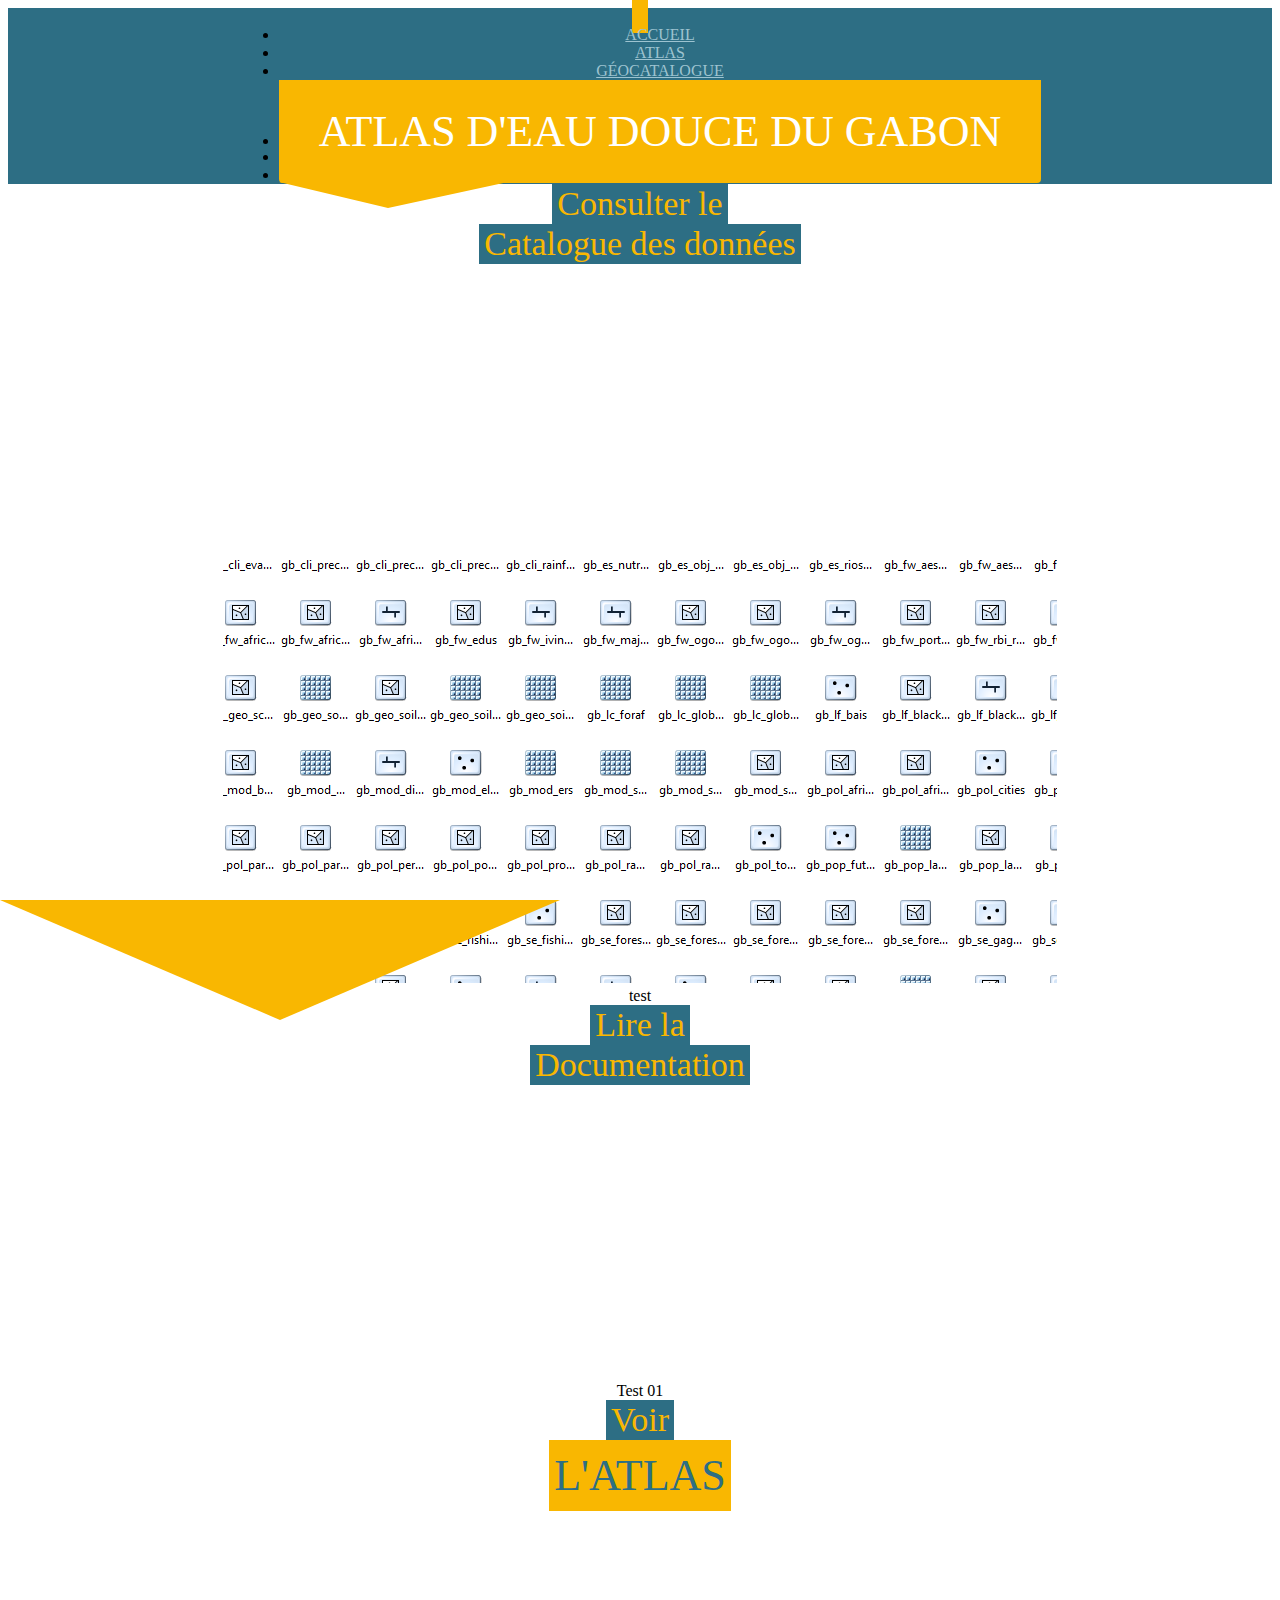
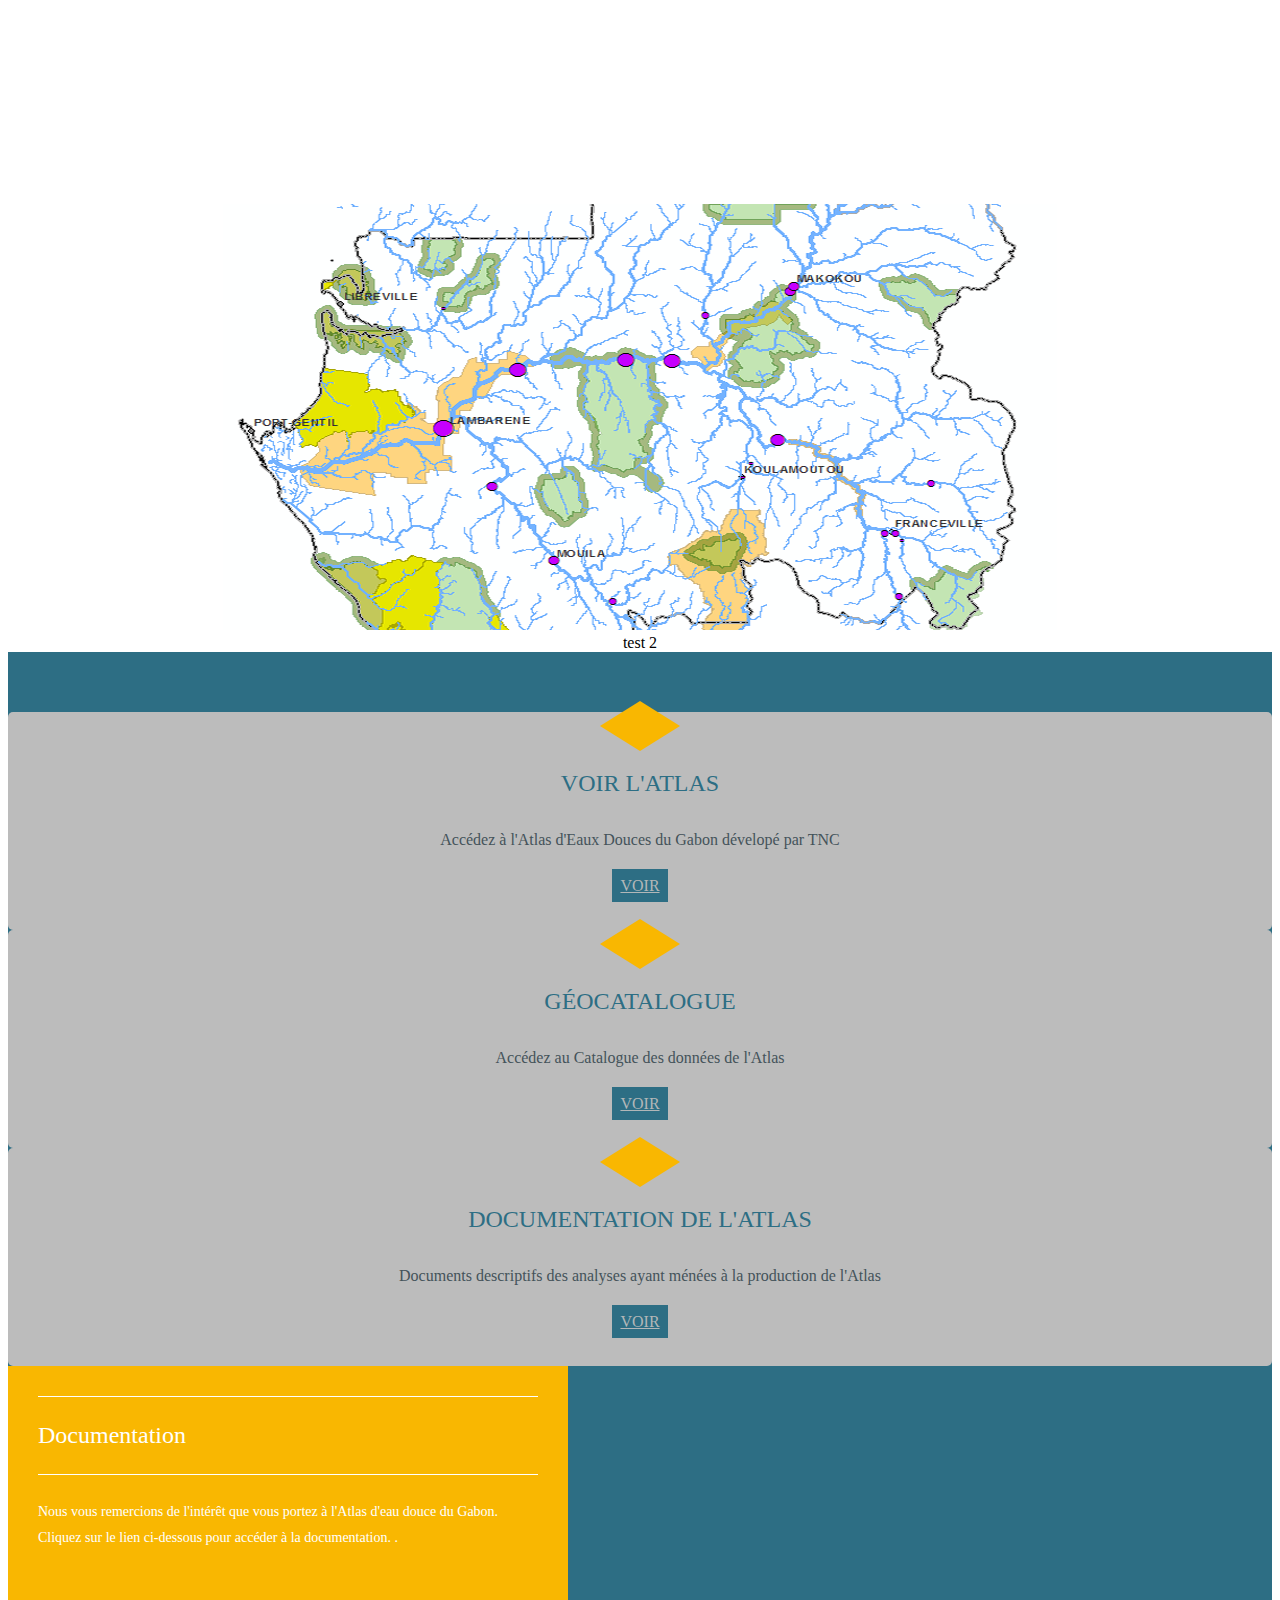
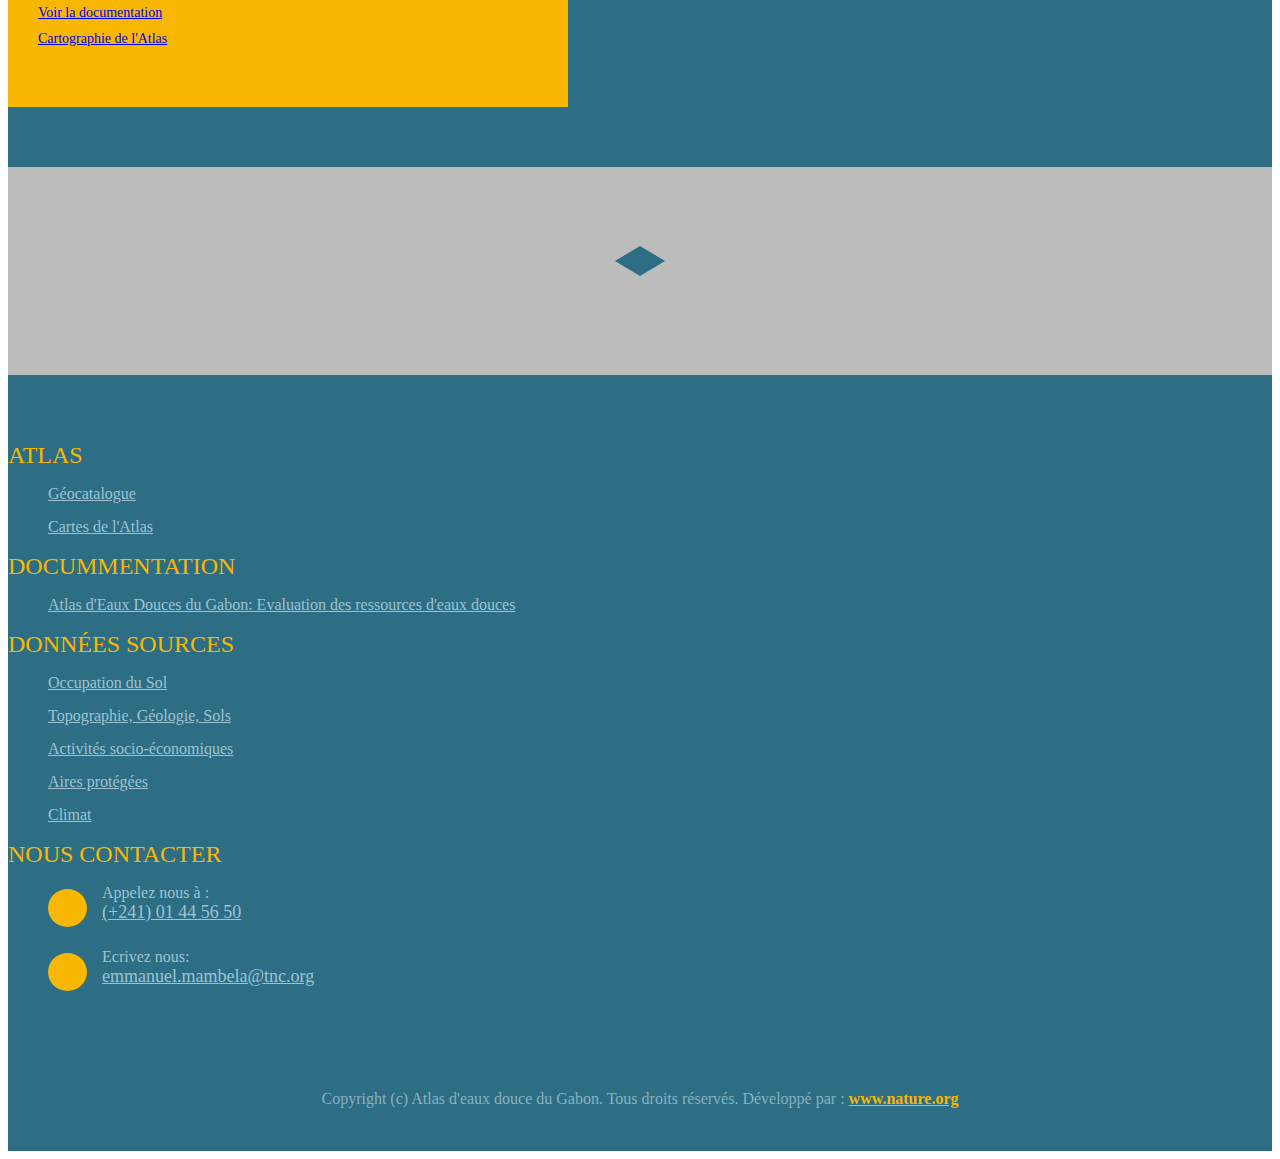
==== index.html @ 0f39cc89 "Update index.html" ====
<!DOCTYPE html>
<!--[if lt IE 7]>      <html class="no-js lt-ie9 lt-ie8 lt-ie7"> <![endif]-->
<!--[if IE 7]>         <html class="no-js lt-ie9 lt-ie8"> <![endif]-->
<!--[if IE 8]>         <html class="no-js lt-ie9"> <![endif]-->
<!--[if gt IE 8]><!--> <html class="no-js"> <!--<![endif]-->
    <head profile="http://www.w3.org/2005/10/profile">
        <meta charset="utf-8">
        <meta http-equiv="X-UA-Compatible" content="IE=edge,chrome=1">
        <title>Atlas d'Eaux Douces du Gabon</title>
        <meta name="description" content="">
        <meta name="viewport" content="width=device-width">
       
        <link rel="stylesheet" href="css/bootstrap.css">
        <link rel="stylesheet" href="css/bootstrap-responsive.css">
        <link rel="stylesheet" href="css/custom-styles.css">
        <link rel="stylesheet" href="css/font-awesome.css">
        <link rel="stylesheet" href="css/component.css">
        <link rel="stylesheet" href="css/font-awesome-ie7.css">
        <link rel="icon" type="image/x-icon" href="favicon.ico">

        <script src="js/modernizr-2.6.2-respond-1.1.0.min.js"></script>
    </head>
    <body>
        <!--[if lt IE 7]>
            <p class="chromeframe">You are using an <strong>outdated</strong> browser. Please <a href="http://browsehappy.com/">upgrade your browser</a> or <a href="http://www.google.com/chromeframe/?redirect=true">activate Google Chrome Frame</a> to improve your experience.</p>
        <![endif]-->

        <!-- This code is taken from http://twitter.github.com/bootstrap/examples/hero.html -->
        <div class="header-wrapper">
            <div class="container">
                <div class="logo">
                    <h1>Atlas d'eau douce du Gabon</h1>
                </div>
            <div class="menu">
                <div class="navbar">
                        <a class="btn btn-navbar" data-toggle="collapse" data-target=".nav-collapse">
                            <i class="fw-icon-th-list"></i>
                        </a>
                        <div class="nav-collapse collapse">
                            <ul class="nav">
                                <li><a href="#">Accueil</a></li>                                
                                <li><a href="http://tnc.maps.arcgis.com/apps/webappviewer/index.html?id=c3228e1711c246b2bbf46fa398a75777">Atlas</a></li>
                                <li><a href="atlasmaps.html">GéoCatalogue</a></li>
                                <li>
                                    <div class="site-name">
                                        <h1>Atlas d'eau douce du Gabon</h1>
                                    </div>
                                </li>
                                <li><a href="#">Documentation</a></li>
                                <li><a href="#">Contact</a></li>
                            </ul>
                        </div><!--/.nav-collapse -->
                </div>
            </div>
            </div>
        </div>
        <div class="banner">
            <div class="container">
                    <div class="carousel slide" id="myCarousel">
                                    <!-- Carousel items -->
                        <div class="carousel-inner">
                            <div class="item">
                                <div class="carousel-caption">
                                    <h2>Consulter le</h2><br>
                                    <h2>Catalogue des données</h2>
                                    <div class="shadow"><img src="img/shadow.png" alt=""></div>
                                </div>
                                <img src="img/Catalog1.png" alt="">
                                <h4>  test  </h4>
                            </div>
                            <div class="item">
                                <div class="carousel-caption">
                                    <h2>Lire la</h2><br>
                                    <h2>Documentation</h2>
                                    <div class="shadow"><img src="img/shadow.png" alt=""></div>
                                </div>
                                <img src="img/Doc_im1.png" alt="">
                                <h4>  Test 01  </h4>
                            </div>
                            <div class="item active">
                                <div class="carousel-caption">
                                    <h2>Voir</h2><br>
                                    <h1>L'Atlas</h1>
                                    <div class="shadow"><img src="img/shadow.png" alt=""></div>
                                </div>
                                <img src="img/Hydro2.png" alt="">
                                <h4>  test 2  </h4>
                            </div>
                        </div>
                        <a data-slide="prev" href="#myCarousel" class="carousel-control left"><i class="fw-icon-chevron-left"></i></a>
                        <a data-slide="next" href="#myCarousel" class="carousel-control right"><i class="fw-icon-chevron-right"></i></a>
                    </div>
                    </div>
                </div>
                
                <div class="featured-blocks">
                    <div class="container">
                        <div class="row-fluid">
                            <div class="span4">
                                <div class="block">
                                    <div class="icon">
                                    <i class="fw-icon-user"></i>
                                    </div>
                                    <h1>Voir l'Atlas</h1>
                                    <p>Accédez à l'Atlas d'Eaux Douces du Gabon dévelopé par TNC</p>
                                    <a href="http://tnc.maps.arcgis.com/apps/webappviewer/index.html?id=c3228e1711c246b2bbf46fa398a75777" role="button" class="btn" data-toggle="modal">Voir</a>
                                </div>
                            </div>
                            <div class="span4">
                                <div class="block">
                                    <div class="icon">
                                    <i class="fw-icon-flag"></i>
                                    </div>
                                    <h1>géoCatalogue</h1>
                                    <p>Accédez au Catalogue des données de l'Atlas<br></p>
                                    <a href="atlasmaps.html" role="button" class="btn" data-toggle="modal">Voir</a>
                                </div>
                            </div>
                            <div class="span4">
                                <div class="block">
                                    <div class="icon">
                                    <i class="fw-icon-camera"></i>
                                    </div>
                                    <h1>Documentation de l'Atlas</h1>
                                    <p>Documents descriptifs des analyses ayant ménées à la production de l'Atlas</p>
                                    <a href="#myModal" role="button" class="btn" data-toggle="modal">Voir</a>
                                </div>
                            </div>
                        </div>
                        <div class="row-fluid">
                            <div id="myModal" class="modal hide fade" tabindex="-1" role="dialog" aria-labelledby="myModalLabel" aria-hidden="true">
                      <h2>Documentation</h2>
                      <p>Nous vous remercions de l'intérêt que vous portez à l'Atlas d'eau douce du Gabon. Cliquez sur le lien ci-dessous pour accéder à la documentation. .</p>
                      <p><a href="http://atlaseauxdouces.ga/">Voir la documentation</a> <br>
                         <a href="atlasmaps.html">Cartographie de l'Atlas</a>
                      </p>
                      
                    </div>
                        </div>
                    </div>
                </div>
        
                <div class="featured-heading">
                    <div class="container">
                        <ul class="grid effect-8" id="grid">
                           
                        </ul>
                        
                        <div class="h-divider">
                            <div class="icon1"><i class="fw-icon-star"></i></div>
                        </div>
                        <div class="row-fluid">
                            <ul class="grid effect-3" id="grid">
                                                                
                            </ul>
                            
                        </div>
                    </div>
                </div>
        
                
                <div class="footer-wrapper">
                    <div class="container">
                        <div class="site-footer">
                            <div class="row-fluid">
                                <div class="span3">
                                    <div class="block">
                                        <h1>Atlas</h1>
                                        <ul>
                                            <li><a href="#">Géocatalogue</a></li> 
                                            <li><a href="atlasmaps.html">Cartes de l'Atlas</a></li>
                                        </ul>
                                    </div>
                                </div>
                                <div class="span3">
                                    <div class="block">
                                        <h1>Docummentation</h1>
                                        <ul>
                                            <li><a href="#">Atlas d'Eaux Douces du Gabon: Evaluation des ressources d'eaux douces</a></li>                                            
                                        </ul>
                                    </div>
                                </div>
                                <div class="span3">
                                    <div class="block">
                                        <h1>Données sources</h1>
                                        <ul>
                                            <li><a href="#">Occupation du Sol</a></li>
                                            <li><a href="#">Topographie, Géologie, Sols </a></li>
                                            <li><a href="#">Activités socio-économiques</a></li>
                                            <li><a href="#">Aires protégées </a></li>
                                            <li><a href="#">Climat</a></li>
                                        </ul>
                                    </div>
                                </div>
                                <div class="span3">
                                    <div class="block">
                                        <h1>Nous contacter</h1>
                                        <ul>
                                            <li>
                                                
                                                    <i class="fw-icon-mobile-phone icon2"></i>
                                                
                                                <div class="info">
                                                <span>Appelez nous à :</span><br><a href="#">(+241) 01 44 56 50</a>
                                                </div>
                                            </li>
                                            <li>
                                                
                                                    <i class="fw-icon-envelope-alt icon2"></i>
                                                
                                                <div class="info">
                                                <span>Ecrivez nous: </span><br><a href="#">emmanuel.mambela@tnc.org</a>
                                                </div>
                                            </li>
                                            
                                        </ul>
                                    </div>
                                </div>
                            </div>
                        </div>
                        <div class="copy-rights">
                            Copyright (c) Atlas d'eaux douce du Gabon. Tous droits réservés. Développé par :  <strong><a href="http://www.nature.org">  www.nature.org</a></strong>
                        </div>
                    </div>
                </div>
        

        
       <script src="js/jquery-1.9.1.js"></script> 
<script src="js/bootstrap.js"></script>
<script src="js/masonry.pkgd.min.js"></script>
    <script src="js/imagesloaded.js"></script>
    <script src="js/classie.js"></script>
    <script src="js/AnimOnScroll.js"></script>
    
    <script>
      new AnimOnScroll( document.getElementById( 'grid' ), {
        minDuration : 0.4,
        maxDuration : 0.7,
        viewportFactor : 0.2
      } );
    </script>
<script>
$('#myCarousel').carousel({
    interval: 1800
});
</script>

    </body>
</html>
---- css/custom-styles.css ----
/* ==========================================================================
   Global custom styles starts here
   ========================================================================== */
@font-face {
    font-family: 'source_sans_proregular';
    src: url('../fonts/sourcesanspro-regular-webfont.eot');
    src: url('../fonts/sourcesanspro-regular-webfont.eot?#iefix') format('embedded-opentype'),
         url('../fonts/sourcesanspro-regular-webfont.woff') format('woff'),
         url('../fonts/sourcesanspro-regular-webfont.ttf') format('truetype'),
         url('../fonts/sourcesanspro-regular-webfont.svg#source_sans_proregular') format('svg');
    font-weight: normal;
    font-style: normal;

}

@font-face {
    font-family: 'source_sans_probold';
    src: url('../fonts/sourcesanspro-bold-webfont.eot');
    src: url('../fonts/sourcesanspro-bold-webfont.eot?#iefix') format('embedded-opentype'),
         url('../fonts/sourcesanspro-bold-webfont.woff') format('woff'),
         url('../fonts/sourcesanspro-bold-webfont.ttf') format('truetype'),
         url('../fonts/sourcesanspro-bold-webfont.svg#source_sans_probold') format('svg');
    font-weight: normal;
    font-style: normal;

}




@font-face {
    font-family: 'source_sans_prolight';
    src: url('../fonts/sourcesanspro-light-webfont.eot');
    src: url('../fonts/sourcesanspro-light-webfont.eot?#iefix') format('embedded-opentype'),
         url('../fonts/sourcesanspro-light-webfont.woff') format('woff'),
         url('../fonts/sourcesanspro-light-webfont.ttf') format('truetype'),
         url('../fonts/sourcesanspro-light-webfont.svg#source_sans_prolight') format('svg');
    font-weight: normal;
    font-style: normal;

}

@font-face {
    font-family: 'fjalla_oneregular';
    src: url('../fonts/fjallaone-regular-webfont.eot');
    src: url('../fonts/fjallaone-regular-webfont.eot?#iefix') format('embedded-opentype'),
         url('../fonts/fjallaone-regular-webfont.woff') format('woff'),
         url('../fonts/fjallaone-regular-webfont.ttf') format('truetype'),
         url('../fonts/fjallaone-regular-webfont.svg#fjalla_oneregular') format('svg');
    font-weight: normal;
    font-style: normal;

}


body{ }
 h1, h2, h3, h4, h5, h6{
     margin: 0; font-weight: normal;
}
h1{font-family: 'fjalla_oneregular';}
h2{}
h3{}
h4{}
h5{}
h6{}
p{color: #869093; font-size: 14px; line-height: 26px;  padding-bottom: 25px; margin-bottom: 0;}
.last{padding-bottom: 0;}
.spacing-t{padding-top: 30px;}
.spacing-b{padding-bottom: 30px;}
.spacing-l{padding-left: 30px;}
.spacing-r{padding-right: 30px;}
.last{padding-bottom: 0; margin-bottom: 0;}
.read-more{background: #f85c5e; padding:20px; border-radius: 0px 0px 5px 5px;}
.read-more a{color: #fff; text-transform: uppercase; font-size: 13px; line-height: 24px;}
.read-more a:hover{color: #383838; text-decoration: none;}
.image-spacing{padding-bottom: 25px;}
.no-border{border-bottom: none !important;}
ul{margin: 0 !important;}




		/* ===================================
		   icon styles starts here
		   ==================================== */

.icon [class^="fw-icon-"]{color: #2d6e84; font-size: 35px;} 
.icon {
 width: 80px;
 margin-top: -20px;
 
 background: #f9b701;
 position: relative;
 display: inline-block;
}
.icon:before {
 content: "";
 position: absolute;
 top: -25px;
 left: 0;
 width: 0;
 height: 0;
 border-left: 40px solid transparent;
 border-right: 40px solid transparent;
 border-bottom: 25px solid #f9b701;
}
.icon:after {
 content: "";
 position: absolute;
 bottom: -25px; left: 0;
 width: 0;
 height: 0;
 border-left: 40px solid transparent;
 border-right: 40px solid transparent;
 border-top: 25px solid #f9b701;
}



		/* ===================================
		   icon1 styles starts here
		   ==================================== */

.h-divider{background: url(../img/border-bottom.png) repeat-x 50%; margin-bottom: 60px; margin-top: 20px;}
.icon1 [class^="fw-icon-"]{color: #bcbcbc; font-size: 25px;}
.icon1 {
 width: 50px;

 
 background: #2d6e84;
 position: relative;
 display: inline-block;
}
.icon1:before {
 content: "";
 position: absolute;
 top: -15px;
 left: 0;
 width: 0;
 height: 0;
 border-left: 25px solid transparent;
 border-right: 25px solid transparent;
 border-bottom: 15px solid #2d6e84;
}
.icon1:after {
 content: "";
 position: absolute;
 bottom: -15px; left: 0;
 width: 0;
 height: 0;
 border-left: 25px solid transparent;
 border-right: 25px solid transparent;
 border-top: 15px solid #2d6e84;
}


		/* ===================================
		   icon2 styles starts here
		   ==================================== */

	




		/* ===================================
		   shape styles starts here
		   ==================================== */
.shape img{}
.shape {
 width: 80px;
 margin-top: -20px;
 
 background: #fff;
 position: relative;
 display: inline-block;
}
.shape:before {
 content: "";
 position: absolute;
 top: -25px;
 left: 0;
 width: 0;
 height: 0;
 border-left: 40px solid transparent;
 border-right: 40px solid transparent;
 border-bottom: 25px solid #fff;
}
.shape:after {
 content: "";
 position: absolute;
 bottom: -25px; left: 0;
 width: 0;
 height: 0;
 border-left: 40px solid transparent;
 border-right: 40px solid transparent;
 border-top: 25px solid #fff;
}




		



/* ==========================================================================
   Menu custom styles starts here
   ========================================================================== */
	.header-wrapper{background: #2d6e84; position: relative; text-align: center;}
	.site-name{background: #f9b701; padding: 25px; padding-bottom: 0;}
	.site-name h1{color: #fff; text-transform: uppercase; font-family: 'fjalla_oneregular'; font-size: 44px;}
	.logo{display: none;}
	.menu{text-align: center;}
	.navbar{display: inline-block; margin-bottom: 0;}
	.menu .navbar .nav > .active > a{color: #9dc3d0; font-size: 16px; box-shadow: none; text-shadow: none; 
							background-image: none; background: none;}
	.menu .navbar .nav > .active > a:hover{color: #f9b701;box-shadow: none; background: none;}
	.menu .navbar .nav > li{text-transform: uppercase; font-family: 'source_sans_probold';}
	.menu .navbar .nav > li > a {color: #9dc3d0; font-size: 16px; text-shadow: none; padding: 20px 15px;}
	.menu .navbar .nav > li > a:hover{color: #f9b701;}

	.banner{text-align: center;  background: url(../img/banner-bg2.jpg) repeat-x 0 100%;}
	.banner .carousel{margin-bottom: 0;}
	.banner .carousel-inner > .item > img{display: inline-block; margin-top: 275px;}
	.banner .carousel-caption{background: none; top:14%; }
	.banner .carousel-caption h1{ padding: 10px 5px; display: inline-block; color: #2d6e84; background: #f9b701; font-size: 44px; 
						 text-transform: uppercase;font-weight: normal; font-family: 'fjalla_oneregular';}
	.banner .carousel-caption h2{padding: 5px; color: #f9b701; font-size: 34px; line-height: 30px; 
								font-weight: normal; display: inline-block; background: #2d6e84;font-family: 'source_sans_prolight';}
	.shadow{}
	.banner .carousel-caption [class^="fw-icon-"]{padding-bottom: 25px; font-size: 80px; color: #fff;}
	.banner .carousel-caption .btn{border-radius: 5px; border: 3px solid #fff; background: none; color: #fff; font-size: 18px;
								 box-shadow: none; text-shadow: none; padding: 10px;  line-height: 16px; text-transform: uppercase; letter-spacing: 1px;}
	.banner .carousel-caption .btn:hover{background: none; color: #383838; border: 3px solid #383838;}
	.banner .carousel-control {border: none; right:-24px; top:60%; font-size: 28px; color: #253137; background: #465055; 
							line-height: 48px; opacity: 0.5; width: 45px; height: 45px; }
	
	.banner .carousel-control:hover{background: #f9b701; color: #2d6e84;}



/* ==========================================================================
   Generic custom styles starts here
   ========================================================================== */
	.btn{background: #2d6e84; color: #b2b7b8; box-shadow: none; text-shadow: none; border: none; 
						padding: 8px; text-transform: uppercase;font-family: 'fjalla_oneregular';}
	.btn:hover{background: #f9b701; color: #2d6e84; transition:all 1s;}

	.featured-blocks{padding: 60px 0; background: #2d6e84; text-align: center;}
	.featured-blocks .block{background: #bcbcbc; border-radius: 5px; padding: 35px; padding-top: 0;}
	.featured-blocks .block [class^="fw-icon-"]{}
	.featured-blocks .block h1{padding-top: 40px; font-size: 24px; color: #2d6e84; font-family: 'fjalla_oneregular'; text-transform: uppercase; padding-bottom: 15px;}
	.featured-blocks .block p{color: #44535a; font-size: 16px; line-height: 24px; font-family: 'source_sans_proregular';}
	 
	.featured-heading{background: #bcbcbc; padding-top: 60px; text-align: center; padding-bottom: 50px; border-bottom: 5px solid #2d6e84;}
	.featured-heading h1{font-size: 44px; color: #2d6e84; text-transform: uppercase;}
	.featured-heading h2{font-size: 34px; color: #2d6e84; font-family: 'source_sans_prolight'; text-align: center;}
	.featured-heading .block{text-align: left;}
	.featured-heading .block h1{padding-top: 40px; font-size: 24px; color: #2d6e84; font-family: 'fjalla_oneregular'; text-transform: uppercase; padding-bottom: 15px;}
	.featured-heading .block p{color: #44535a; font-size: 16px; line-height: 24px; font-family: 'source_sans_proregular';}
	.featured-heading .grid li a{display: inline-block;}

	
	




	.featured-images{padding: 55px 0; background: #f9b701; text-align: center;}
	.featured-images h1{font-size: 44px; color: #2d6e84; text-transform: uppercase;font-family: 'fjalla_oneregular';}
	.featured-images h2{ text-align: center;font-size: 34px; color: #2d6e84; font-family: 'source_sans_prolight';}
	.featured-images .hh-divider{background: url(../img/hh-divider.png) repeat-x 50%; margin-bottom: 50px; margin-top: 20px; height: 7px;}
	
	.featured-images .grid li .user-info ul{margin-top: 15px !important;}
.featured-images .grid li .user-info ul li{ float: none !important; ; width: 16% ;}
.featured-images .grid li .user-info ul li a:hover{text-decoration: none !important;}
	.featured-images .grid li .user-info{text-align: center;}
	.featured-images .user-info img{padding-bottom: 25px;}
	.featured-images .user-info h1{padding-bottom: 10px; color: #2a363c; font-size: 18px; line-height: 22px;font-family: 'fjalla_oneregular'; text-transform: uppercase;}
	.featured-images .user-info p{color: #44535a; font-size: 16px; line-height: 24px; font-family: 'source_sans_proregular'; text-align: center;}
	.featured-images .user-info ul{margin: 0; margin-top: 15px;}
	.featured-images .user-info ul li{list-style: none; display: inline-block; float: left;}
	.featured-images .user-info ul li [class^="fw-icon-"]
	{	border-radius: 23px;
		color: #f9b701;
		font-size: 10px;
		display: inline-block !important;
		cursor: pointer;
		width: 14px !important;
		height: 14px !important;
		border-radius: 50%;
		text-align: center;
		position: relative;
		z-index: 1;
		border: none;
		padding: 6px;
		background: #2d6e84;
		font-size: 14px;
		margin-bottom: 7px;
		}
	.featured-images .user-info ul li [class^="fw-icon-"]:hover{ text-decoration: none; background: #fff; color: #2d6e84; }




/* ==========================================================================
   sidebar custom styles starts here
   ========================================================================== */
	
	

.site-name {
 padding:26px 40px;
 margin-bottom: -35px;
 background: #f9b701;
 position: relative;
 border-radius: 0 0 4px 4px;
}


.site-name:after {
 content: "";
 position: absolute;
 bottom: -25px; left: 0;
 width: 0;
 height: 0;

 right: 0;
 border-left: 109px solid transparent;
 border-right: 120px solid transparent;
 border-top: 26px solid #f9b701;
}









/* ==========================================================================
   Footer custom styles starts here
   ========================================================================== */
	.footer-wrapper{padding-top: 60px; padding-bottom: 40px; background: #2d6e84;}
	.site-footer{padding-bottom: 40px; background: url(../img/hhh-divider.png) repeat-x 0 100%;}
	.site-footer .block{}
	.site-footer .block h1{text-transform: uppercase; color: #f9b701; font-size: 24px; line-height: 30px; font-family: 'fjalla_oneregular'; padding-bottom: 15px;}
	.site-footer .block ul{margin:0; margin-top: 15px;}
	.site-footer .block ul li{list-style: none; padding-bottom: 15px; font-family: 'source_sans_proregular';}
	.site-footer .block ul li a{font-size: 16px;  color: #9dc3d0;}
	.site-footer .block ul li a:hover{text-decoration: none; color: #fff;}
	.site-footer .block ul li span{color: #9dc3d0; font-family: 'source_sans_proregular'; font-size: 16px;}
	.site-footer .block ul li .info{display: inline-block; font-family: 'source_sans_probold'; margin-bottom: 10px;}
	.site-footer .block ul li .info a{font-size: 18px;}

	.icon2[class^="fw-icon-"]{margin-top: 5px;}
	.icon2{ border-radius: 23px;
		color: #2d6e84;
		font-size: 10px;
		display: inline-block !important;
		cursor: pointer;
		width: 15px !important;
		height: 14px !important;
		border-radius: 50%;
		text-align: center;
		position: relative;
		z-index: 1;
		border: none;
		padding: 12px;

		background: #f9b701;
		font-size: 15px;
		margin-bottom: 7px;
		float: left;
		margin-right: 15px;
		}
	
	

	.copy-rights{padding-top: 35px; text-align: center; color: #87b2c1; font-size: 16px; line-height: 24px; font-family: 'source_sans_proregular';}
	.copy-rights strong a{color: #f9b701; font-size: 16px;  font-family: 'source_sans_probold';}
	.copy-rights strong a:hover{color: #fff; text-decoration: none;}
	.copy-rights a{color: #87b2c1;}
	.copy-rights a:hover{color: #fff; text-decoration: none;}


/* ===================================
   Modal styles starts here
   ==================================== */


.featured-blocks .modal.fade.in {top:30%;}
.featured-blocks .modal:hover{background: #2d6e84; transition: all 1s;}
.featured-blocks .modal h2{padding:25px 0; border-top: 1px solid #fff; border-bottom: 1px solid #fff;}
.featured-blocks .modal h2{color: #fff; text-align: left;}
.featured-blocks .modal p{color: #fff; text-align: left; padding-top: 10px;}
.featured-blocks .modal{background: #f9b701; width: 500px; padding: 30px;}


.featured-blocks .modal:hover:before{border-bottom: 120px solid #2d6e84; transition: all 1s;}
.featured-blocks .modal:hover:after{border-top: 120px solid #2d6e84; transition: all 1s;}


.featured-blocks .modal:before{content: "";
 position: absolute;
 top: -120px;
 left: 0;
 width: 0;
 height: 0;
 border-left: 280px solid transparent;
 border-right: 280px solid transparent;
 border-bottom: 120px solid #f9b701;}
 .featured-blocks .modal:after{content: "";
 position: absolute;
 bottom: -120px; left: 0;
 width: 0;
 height: 0;
 border-left: 280px solid transparent;
 border-right: 280px solid transparent;
 border-top: 120px solid #f9b701;}


/* ===================================
   Responsive Tweaks starts here
   ==================================== */
	
   .navbar .btn-navbar{background: #f9b701; color: #2d6e84; text-shadow: none; margin-left: 0; margin-right: 0;
   					  float: none; margin-bottom: 5px;}
   .navbar .btn-navbar:hover{color: #2d6e84;}
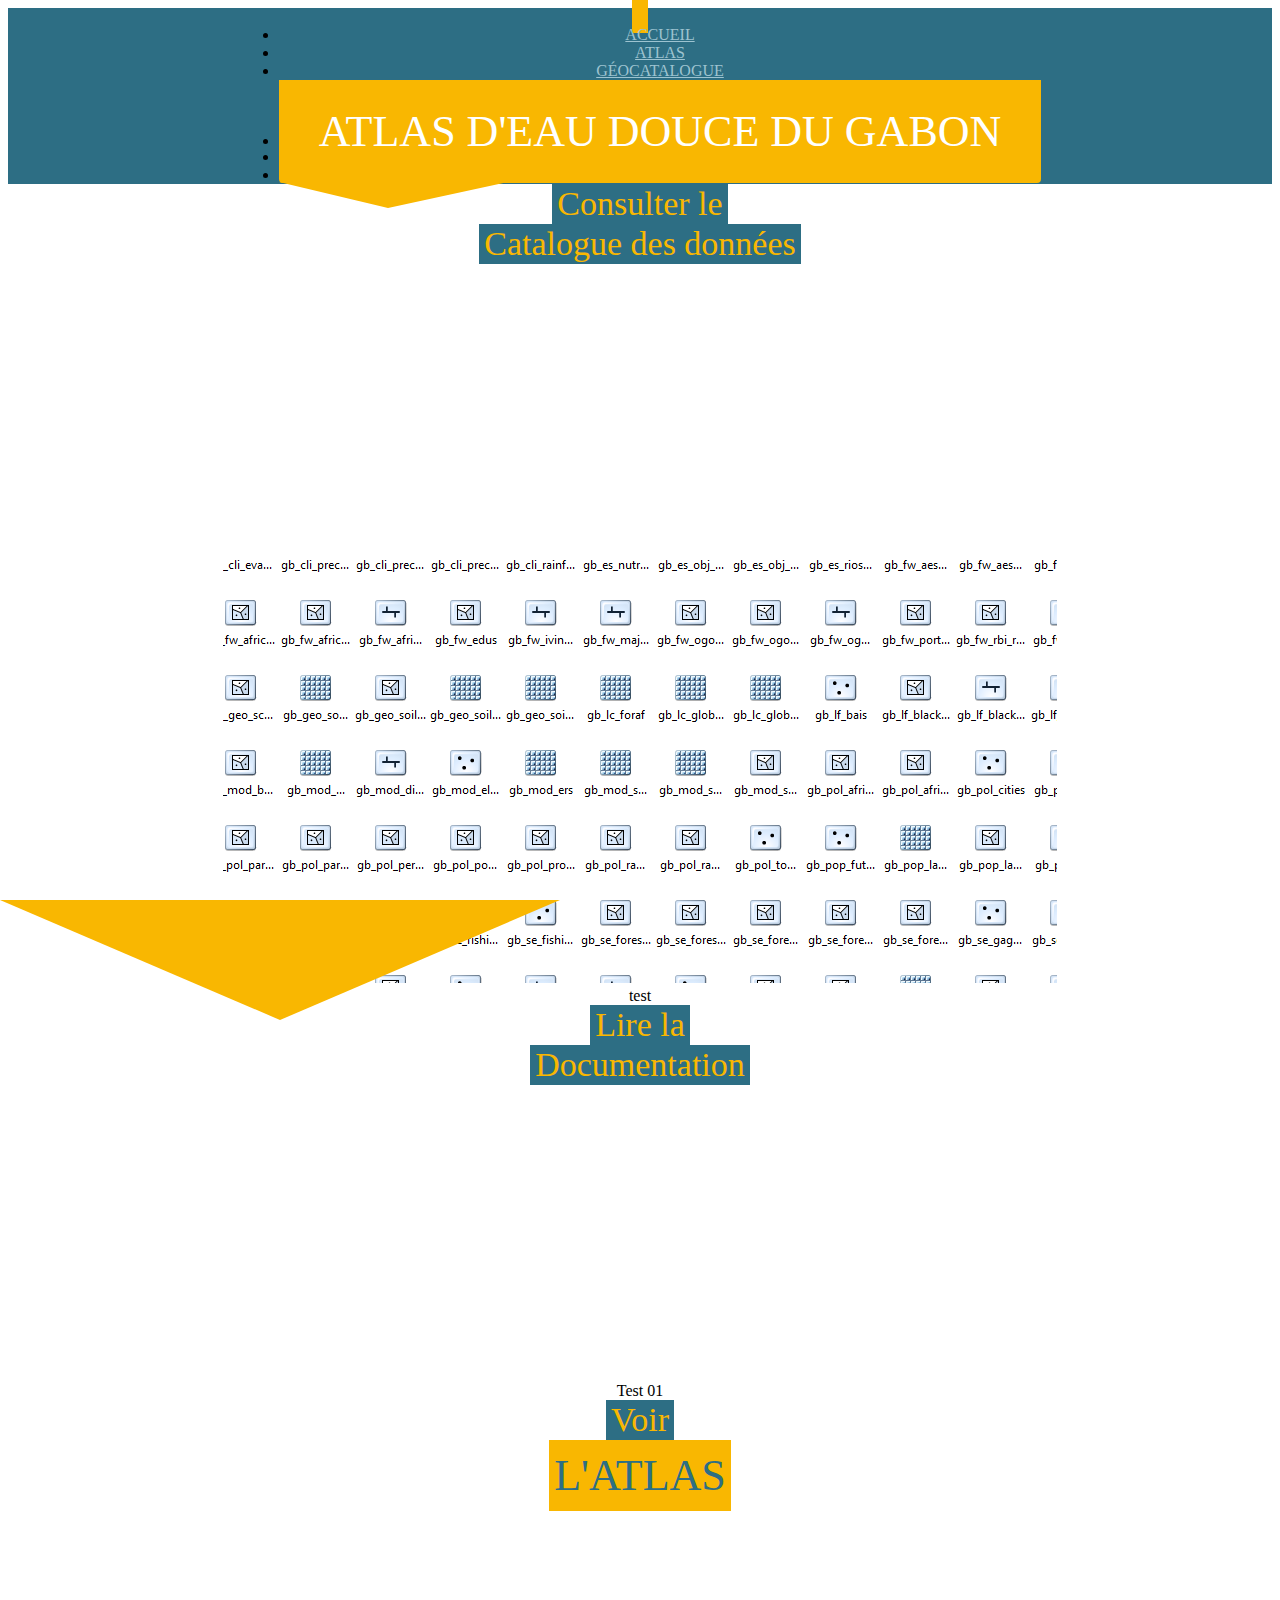
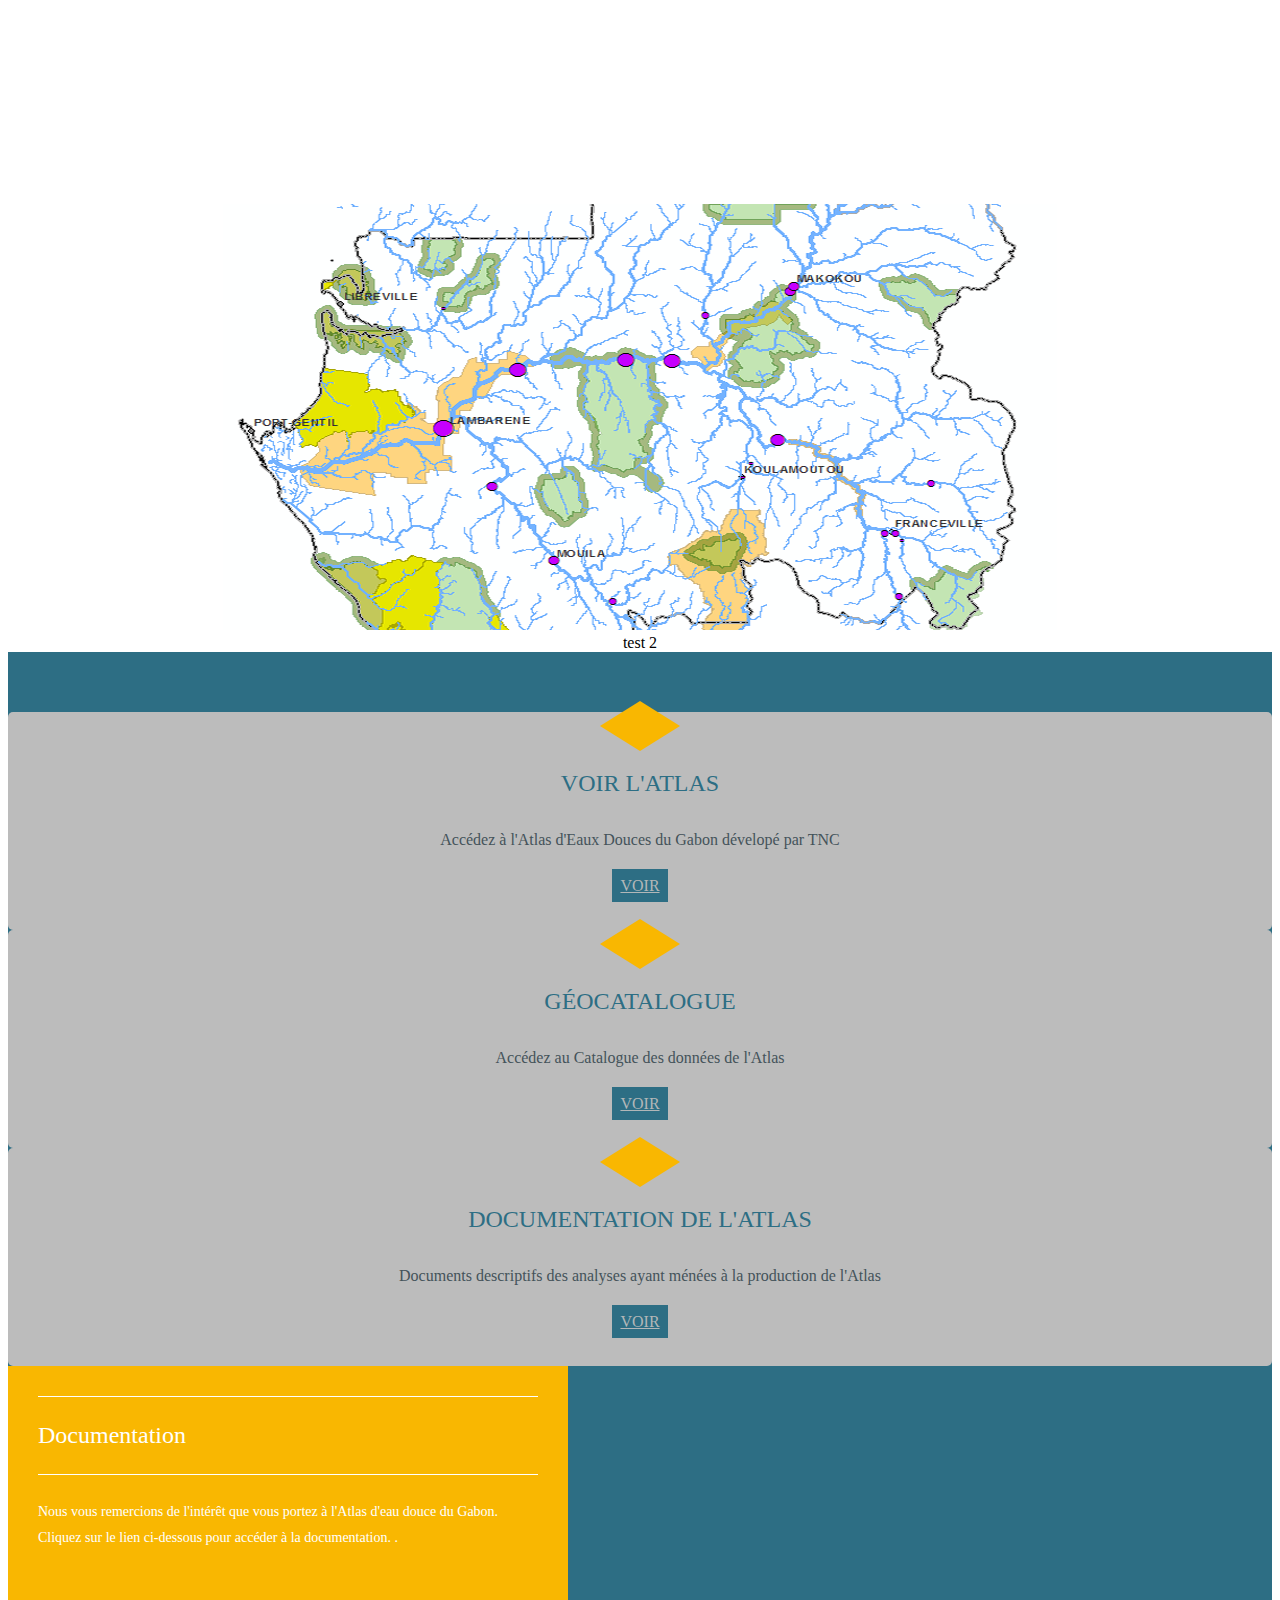
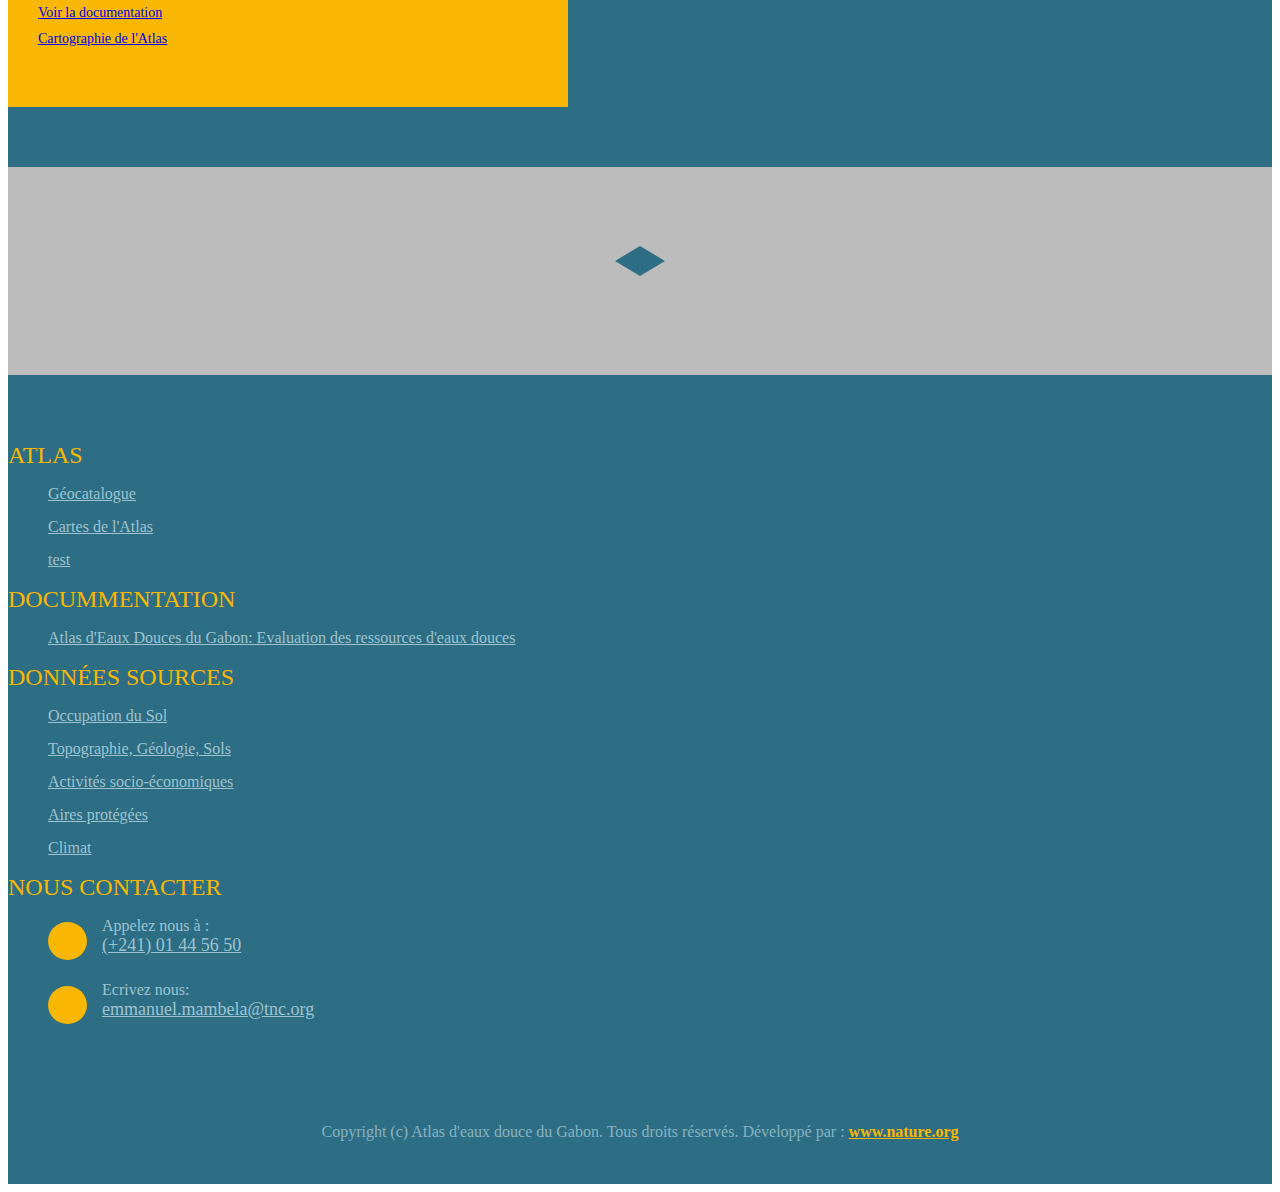
==== commit cccd44b7: "Update index.html" ====
--- a/index.html
+++ b/index.html
@@ -169,6 +169,7 @@
                                         <ul>
                                             <li><a href="#">Géocatalogue</a></li> 
                                             <li><a href="atlasmaps.html">Cartes de l'Atlas</a></li>
+                                            <li><a href="test.html">test</a></li>
                                         </ul>
                                     </div>
                                 </div>
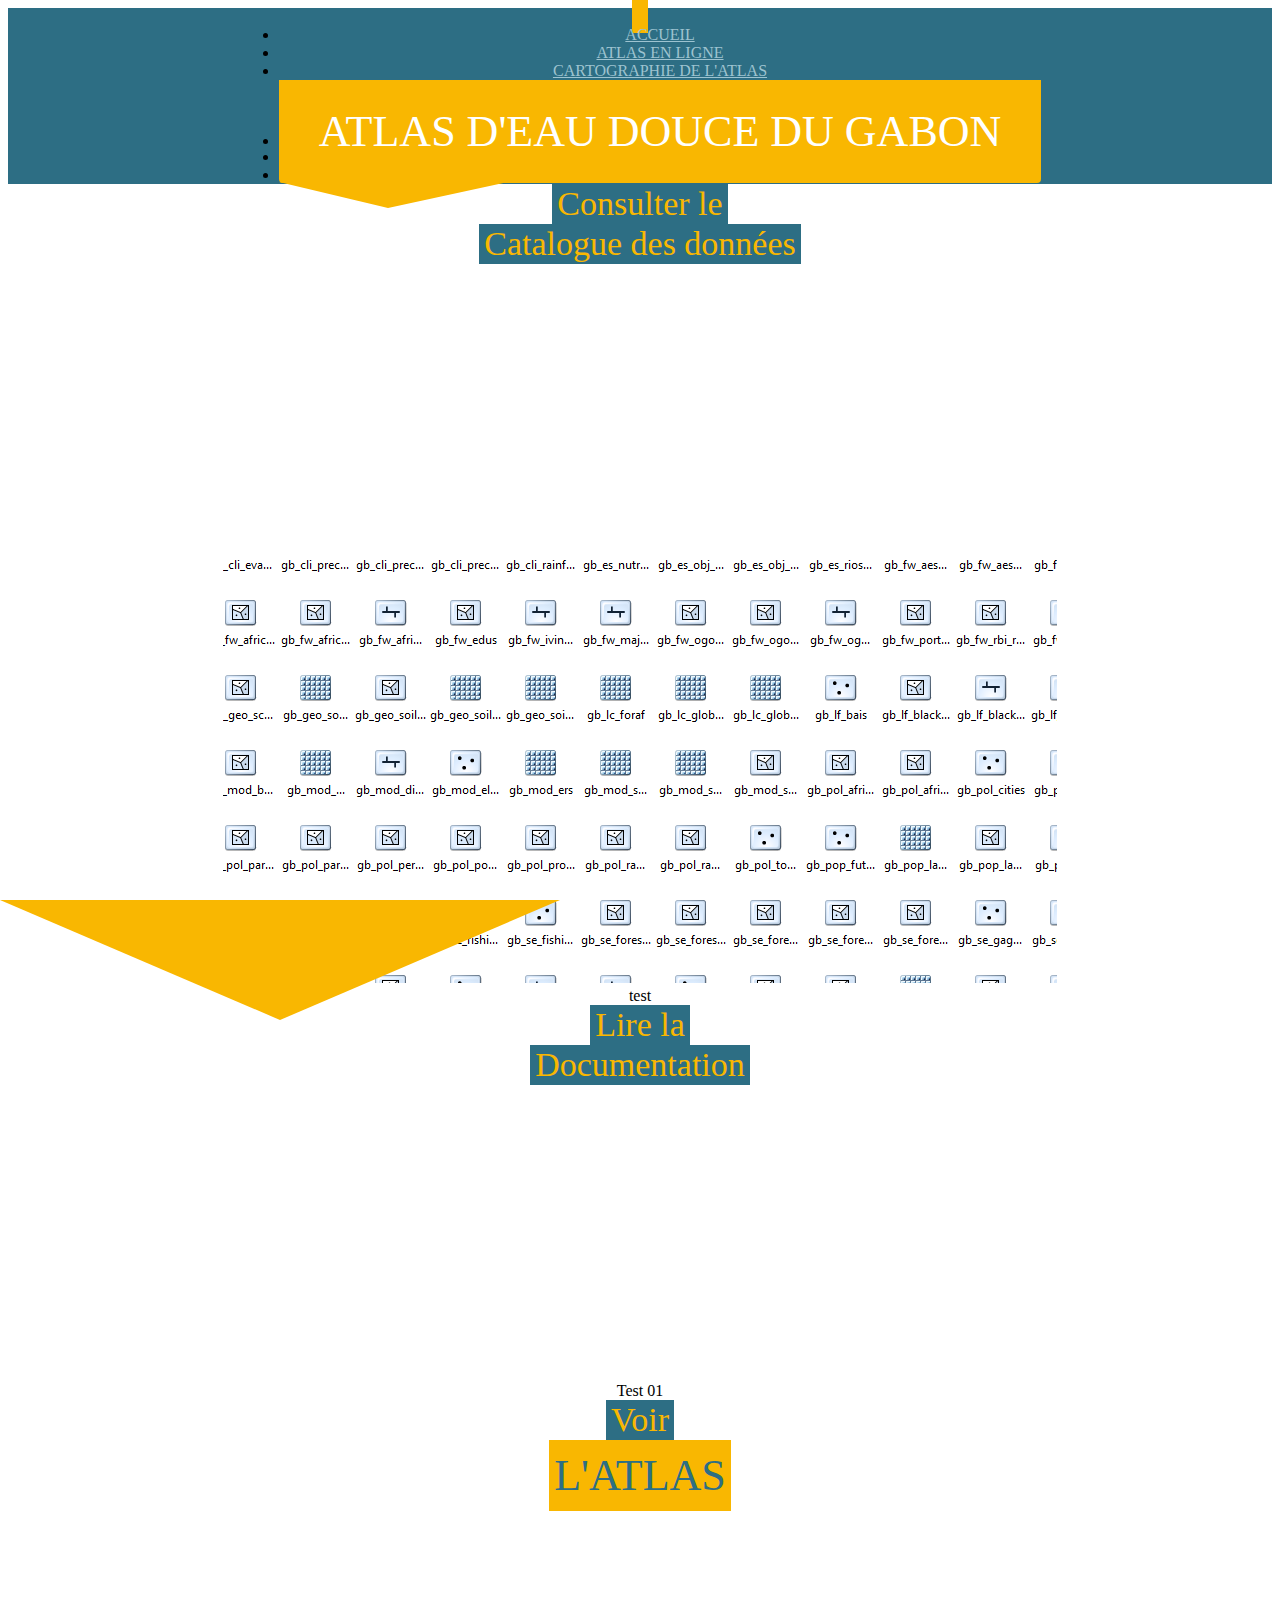
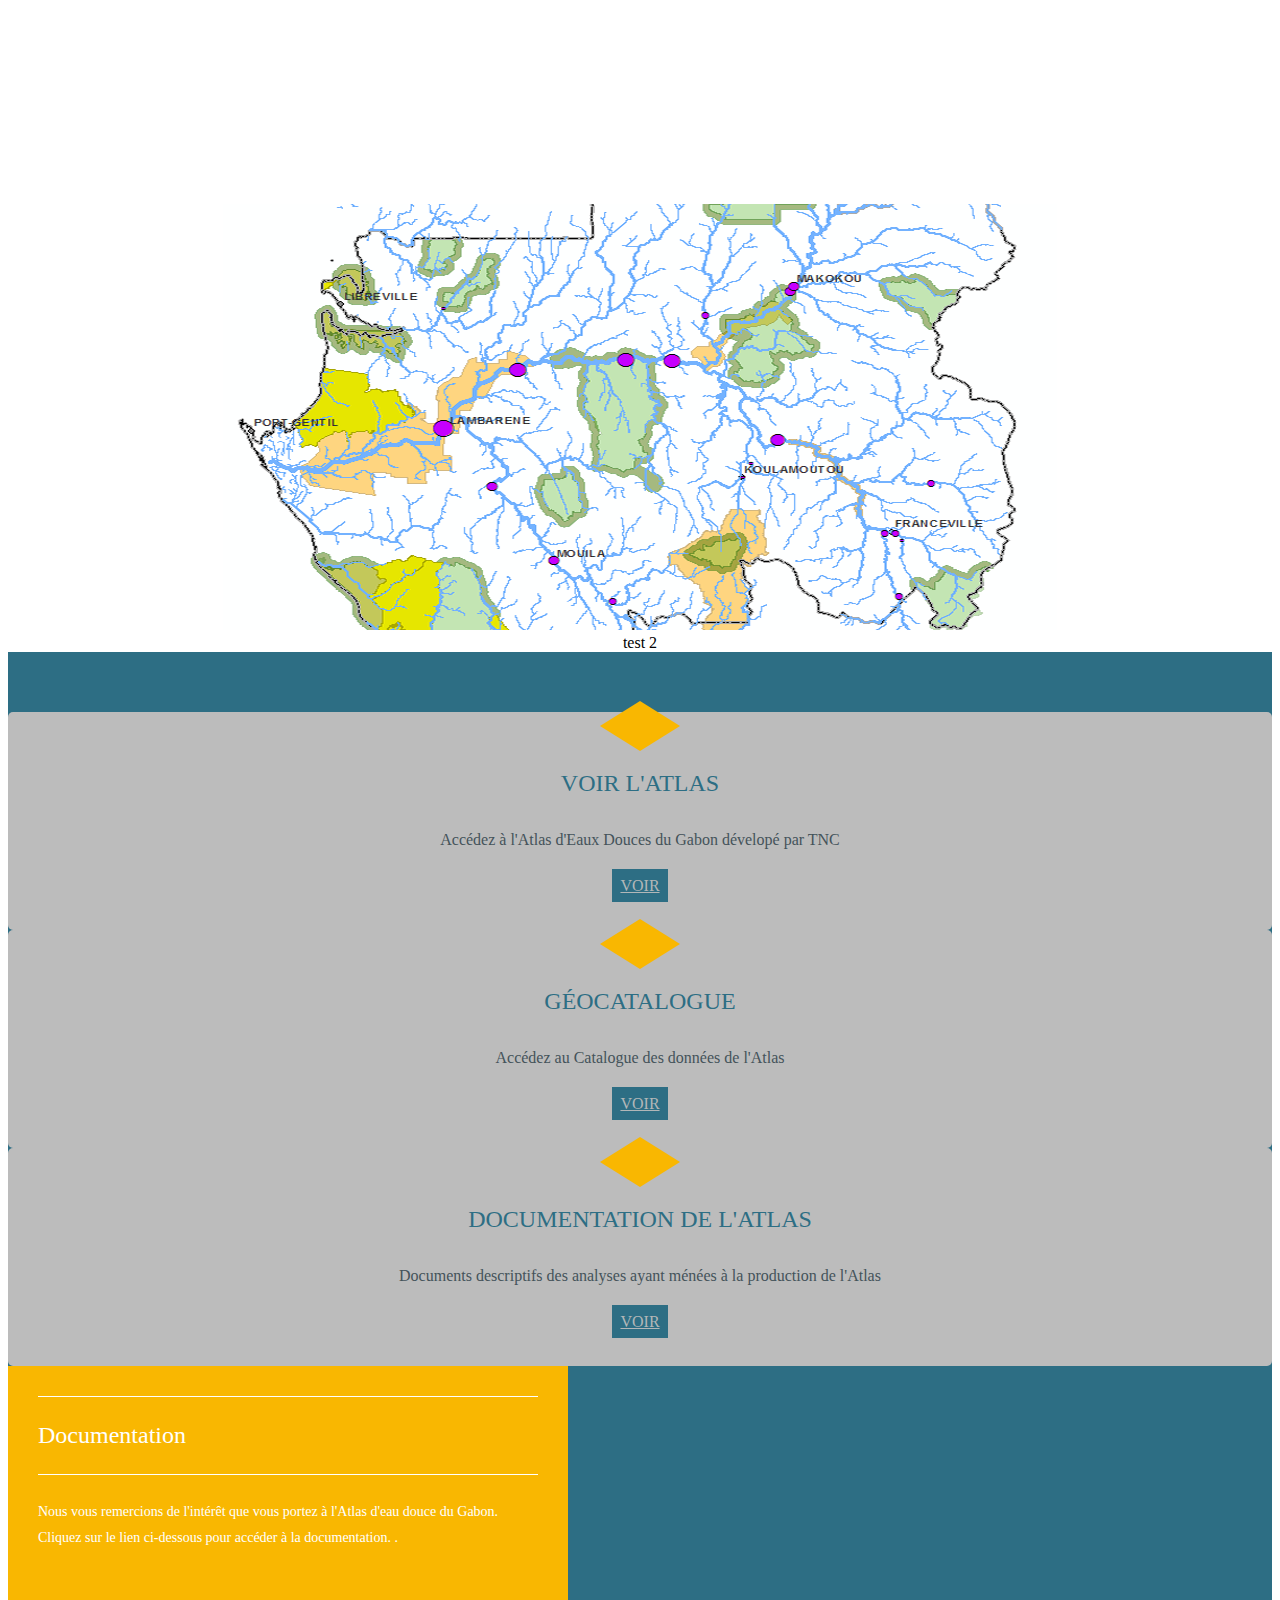
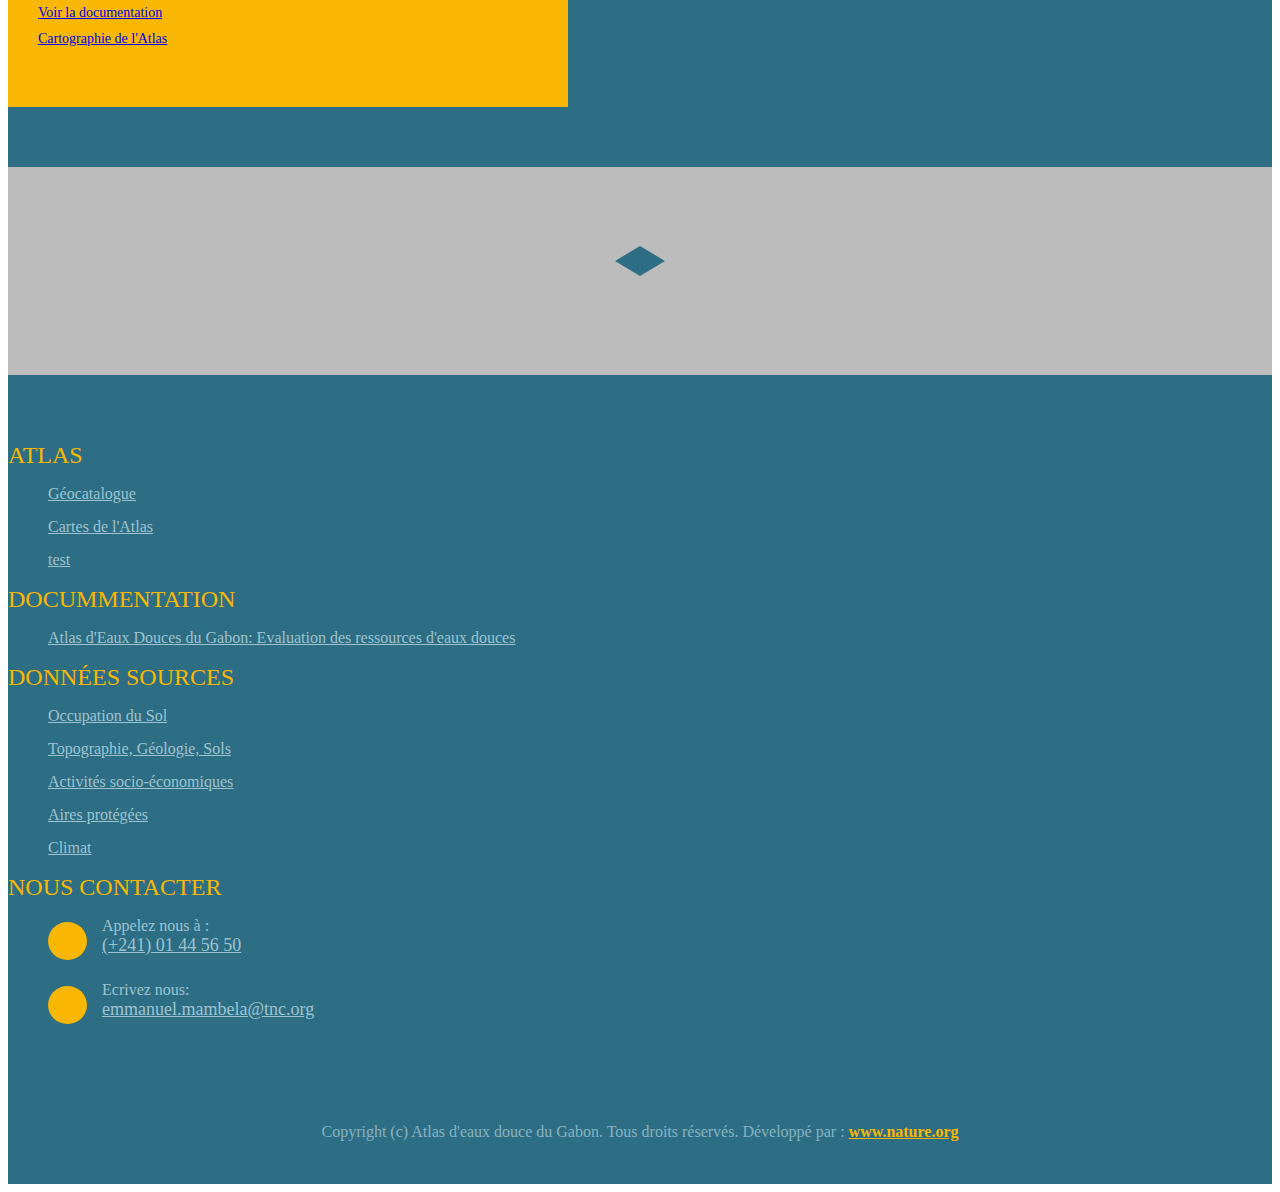
==== commit 630ea17c: "Update index.html" ====
--- a/index.html
+++ b/index.html
@@ -38,9 +38,9 @@
                         </a>
                         <div class="nav-collapse collapse">
                             <ul class="nav">
-                                <li><a href="#">Accueil</a></li>                                
-                                <li><a href="http://tnc.maps.arcgis.com/apps/webappviewer/index.html?id=c3228e1711c246b2bbf46fa398a75777">Atlas</a></li>
-                                <li><a href="atlasmaps.html">GéoCatalogue</a></li>
+                                <li><a href="http://www.atlaseauxdouces.ga/">Accueil</a></li>                                
+                                <li><a href="http://tnc.maps.arcgis.com/apps/webappviewer/index.html?id=c3228e1711c246b2bbf46fa398a75777">Atlas en ligne</a></li>
+                                <li><a href="http://tnc.maps.arcgis.com/apps/MapJournal/index.html?appid=aaef3d3c810f4dd697c5ac129c14f415">Cartographie de l'Atlas</a></li>
                                 <li>
                                     <div class="site-name">
                                         <h1>Atlas d'eau douce du Gabon</h1>
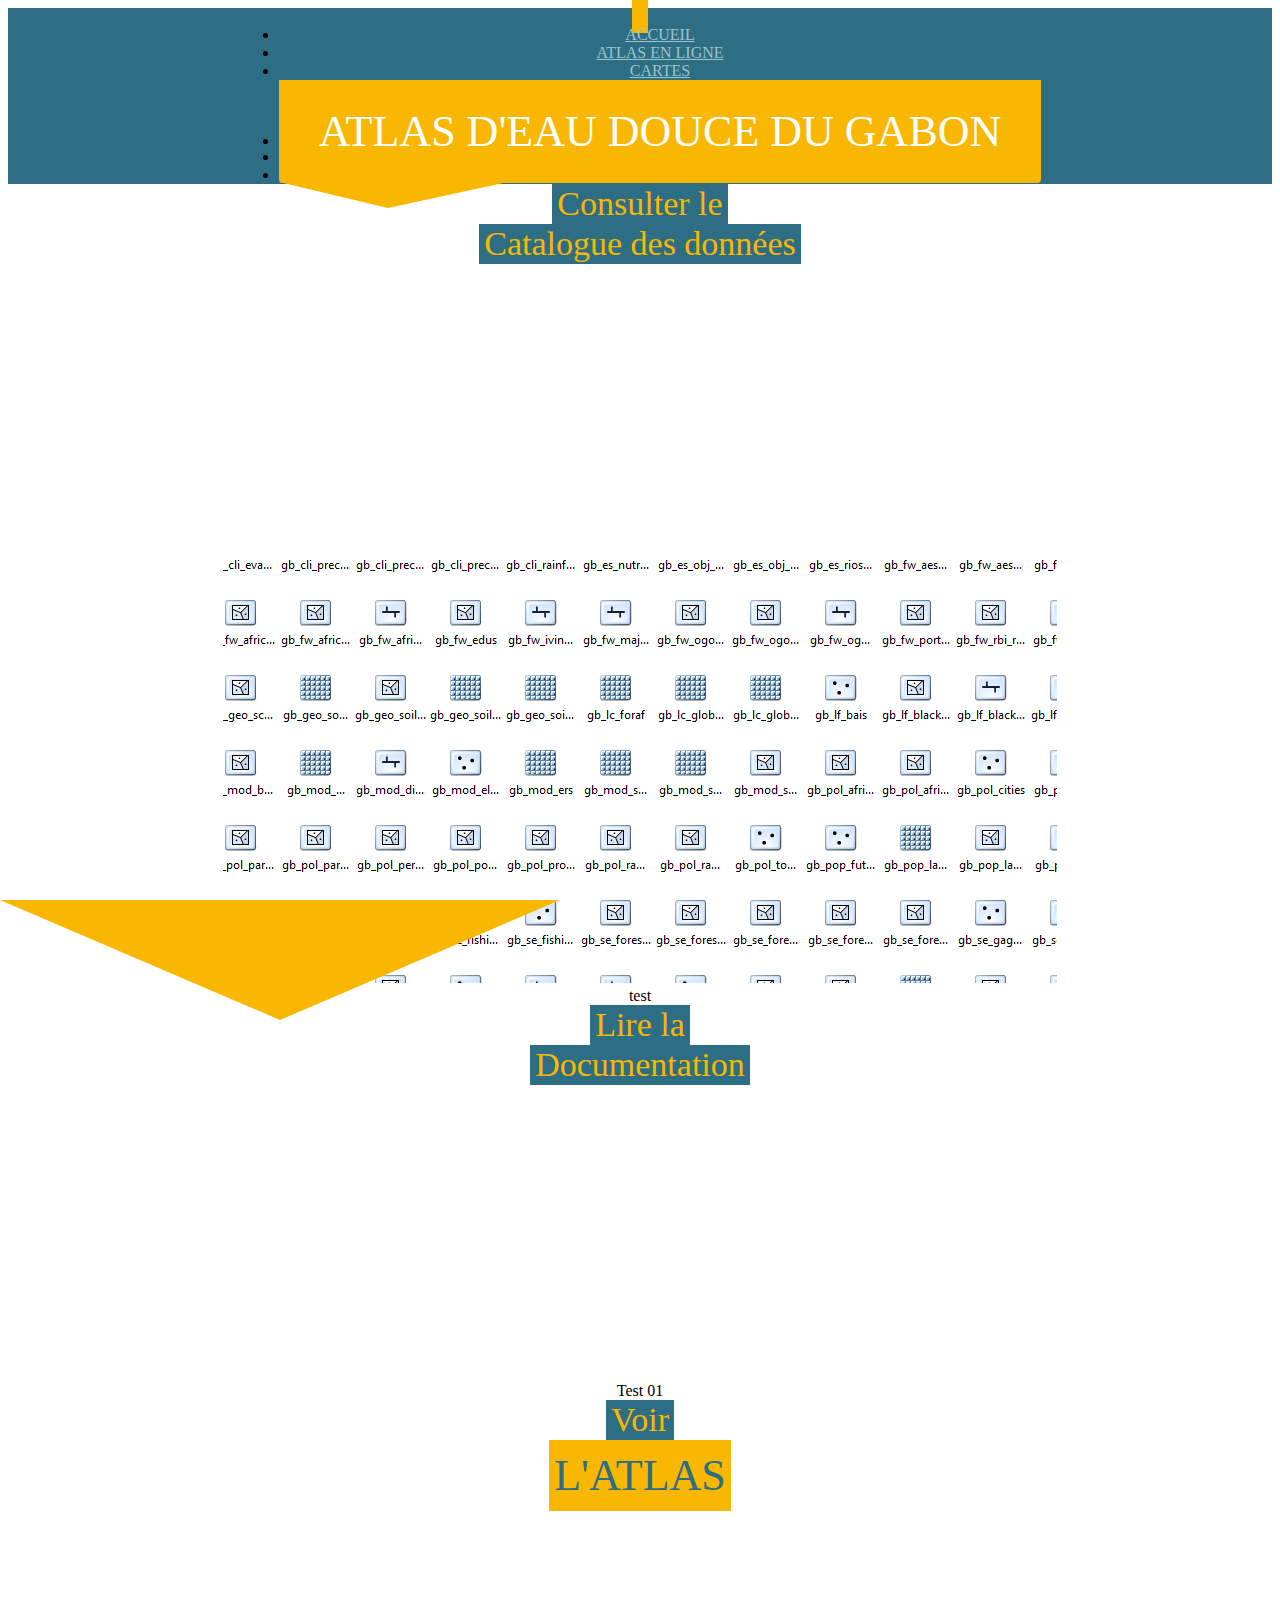
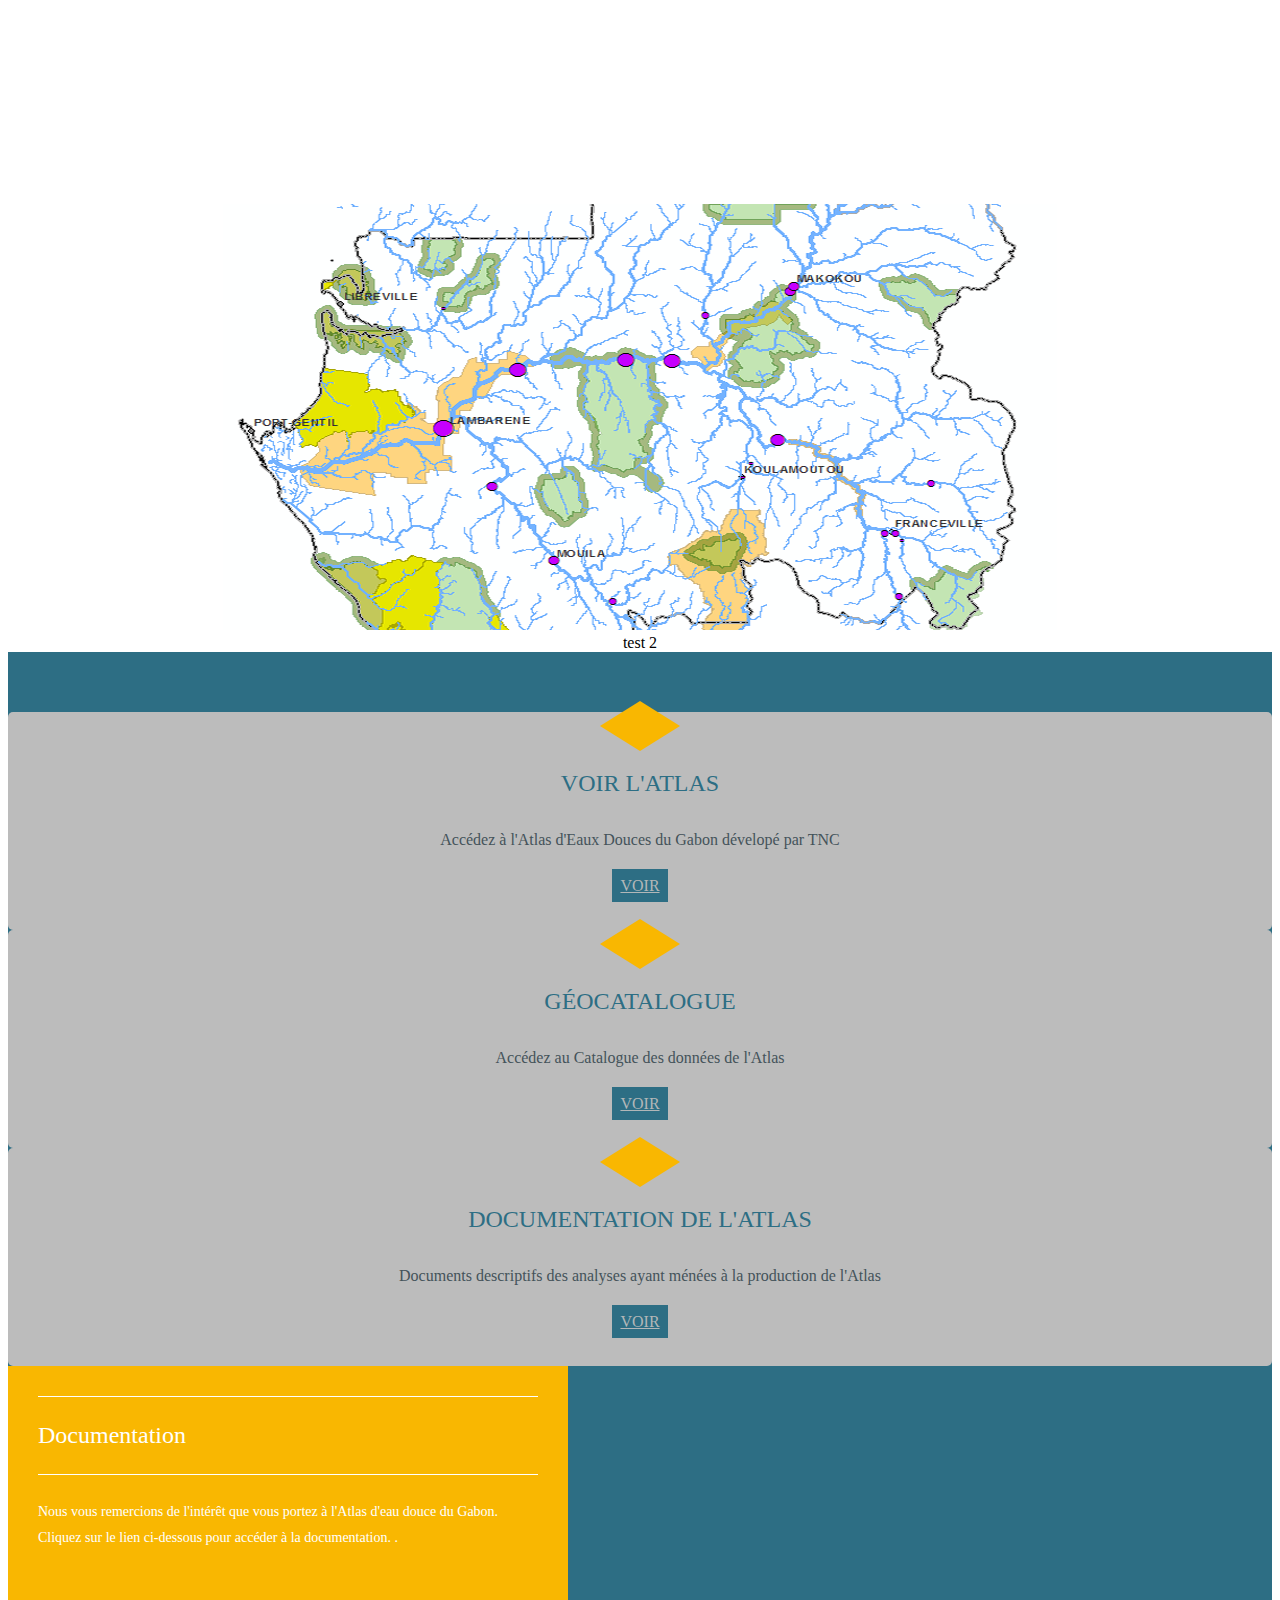
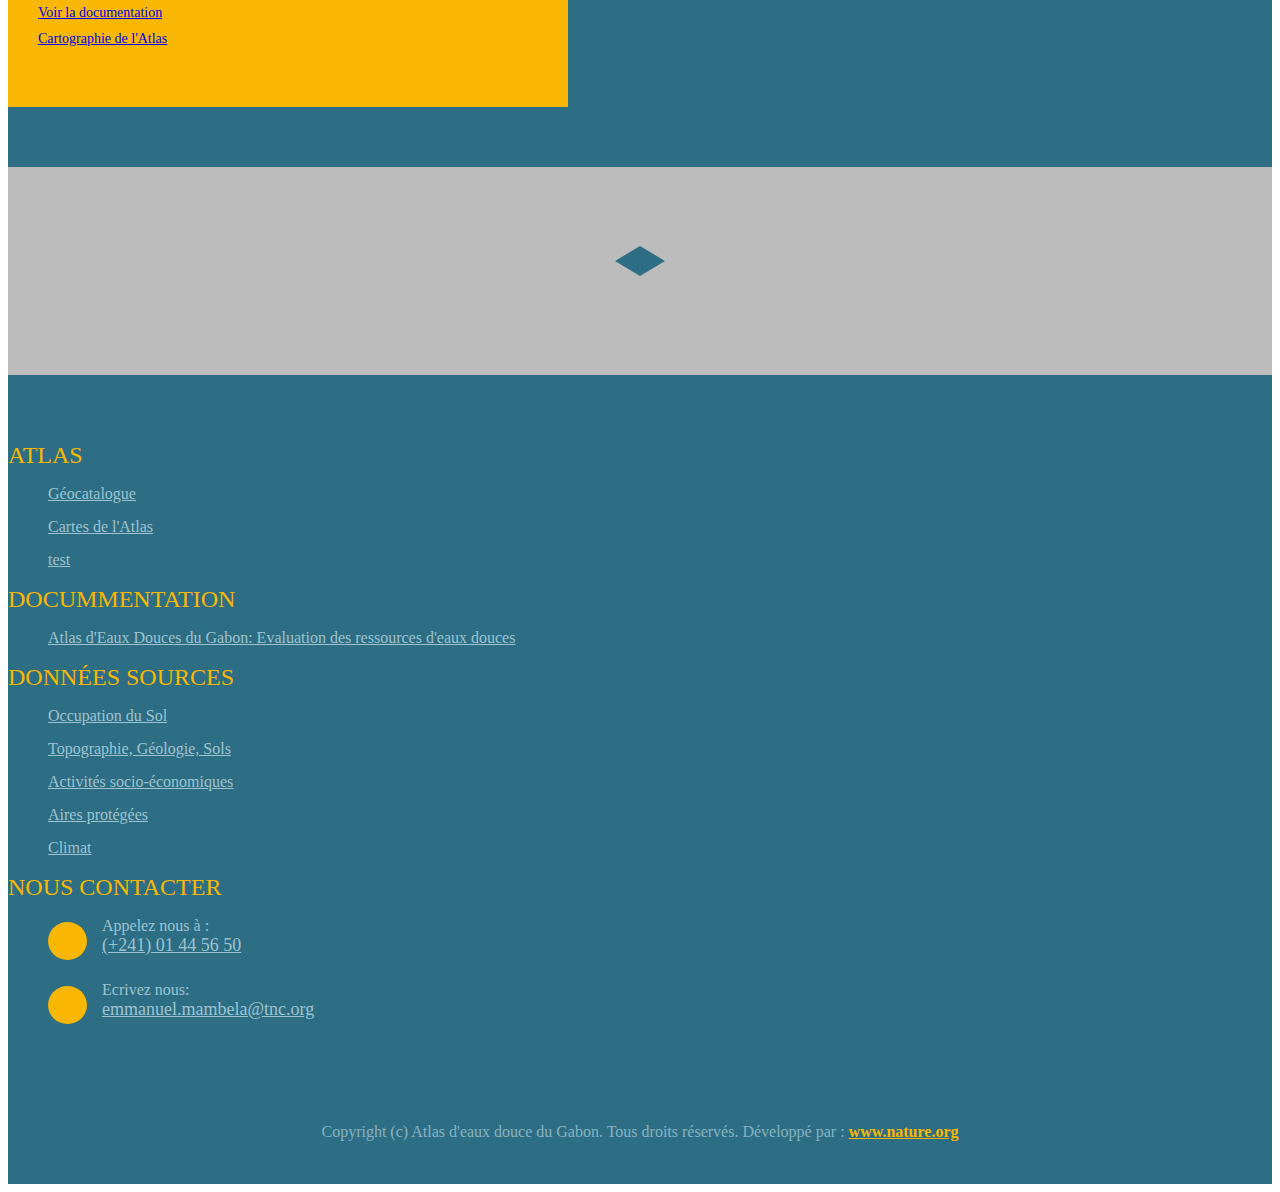
==== commit e3bd484a: "Update index.html" ====
--- a/index.html
+++ b/index.html
@@ -40,7 +40,7 @@
                             <ul class="nav">
                                 <li><a href="http://www.atlaseauxdouces.ga/">Accueil</a></li>                                
                                 <li><a href="http://tnc.maps.arcgis.com/apps/webappviewer/index.html?id=c3228e1711c246b2bbf46fa398a75777">Atlas en ligne</a></li>
-                                <li><a href="http://tnc.maps.arcgis.com/apps/MapJournal/index.html?appid=aaef3d3c810f4dd697c5ac129c14f415">Cartographie de l'Atlas</a></li>
+                                <li><a href="http://tnc.maps.arcgis.com/apps/MapJournal/index.html?appid=aaef3d3c810f4dd697c5ac129c14f415">Cartes</a></li>
                                 <li>
                                     <div class="site-name">
                                         <h1>Atlas d'eau douce du Gabon</h1>
@@ -113,7 +113,7 @@
                                     </div>
                                     <h1>géoCatalogue</h1>
                                     <p>Accédez au Catalogue des données de l'Atlas<br></p>
-                                    <a href="atlasmaps.html" role="button" class="btn" data-toggle="modal">Voir</a>
+                                    <a href="#" role="button" class="btn" data-toggle="modal">Voir</a>
                                 </div>
                             </div>
                             <div class="span4">
@@ -132,7 +132,7 @@
                       <h2>Documentation</h2>
                       <p>Nous vous remercions de l'intérêt que vous portez à l'Atlas d'eau douce du Gabon. Cliquez sur le lien ci-dessous pour accéder à la documentation. .</p>
                       <p><a href="http://atlaseauxdouces.ga/">Voir la documentation</a> <br>
-                         <a href="atlasmaps.html">Cartographie de l'Atlas</a>
+                         <a href="http://tnc.maps.arcgis.com/apps/MapJournal/index.html?appid=aaef3d3c810f4dd697c5ac129c14f415">Cartographie de l'Atlas</a>
                       </p>
                       
                     </div>
@@ -168,7 +168,7 @@
                                         <h1>Atlas</h1>
                                         <ul>
                                             <li><a href="#">Géocatalogue</a></li> 
-                                            <li><a href="atlasmaps.html">Cartes de l'Atlas</a></li>
+                                            <li><a href="http://tnc.maps.arcgis.com/apps/MapJournal/index.html?appid=aaef3d3c810f4dd697c5ac129c14f415">Cartes de l'Atlas</a></li>
                                             <li><a href="test.html">test</a></li>
                                         </ul>
                                     </div>
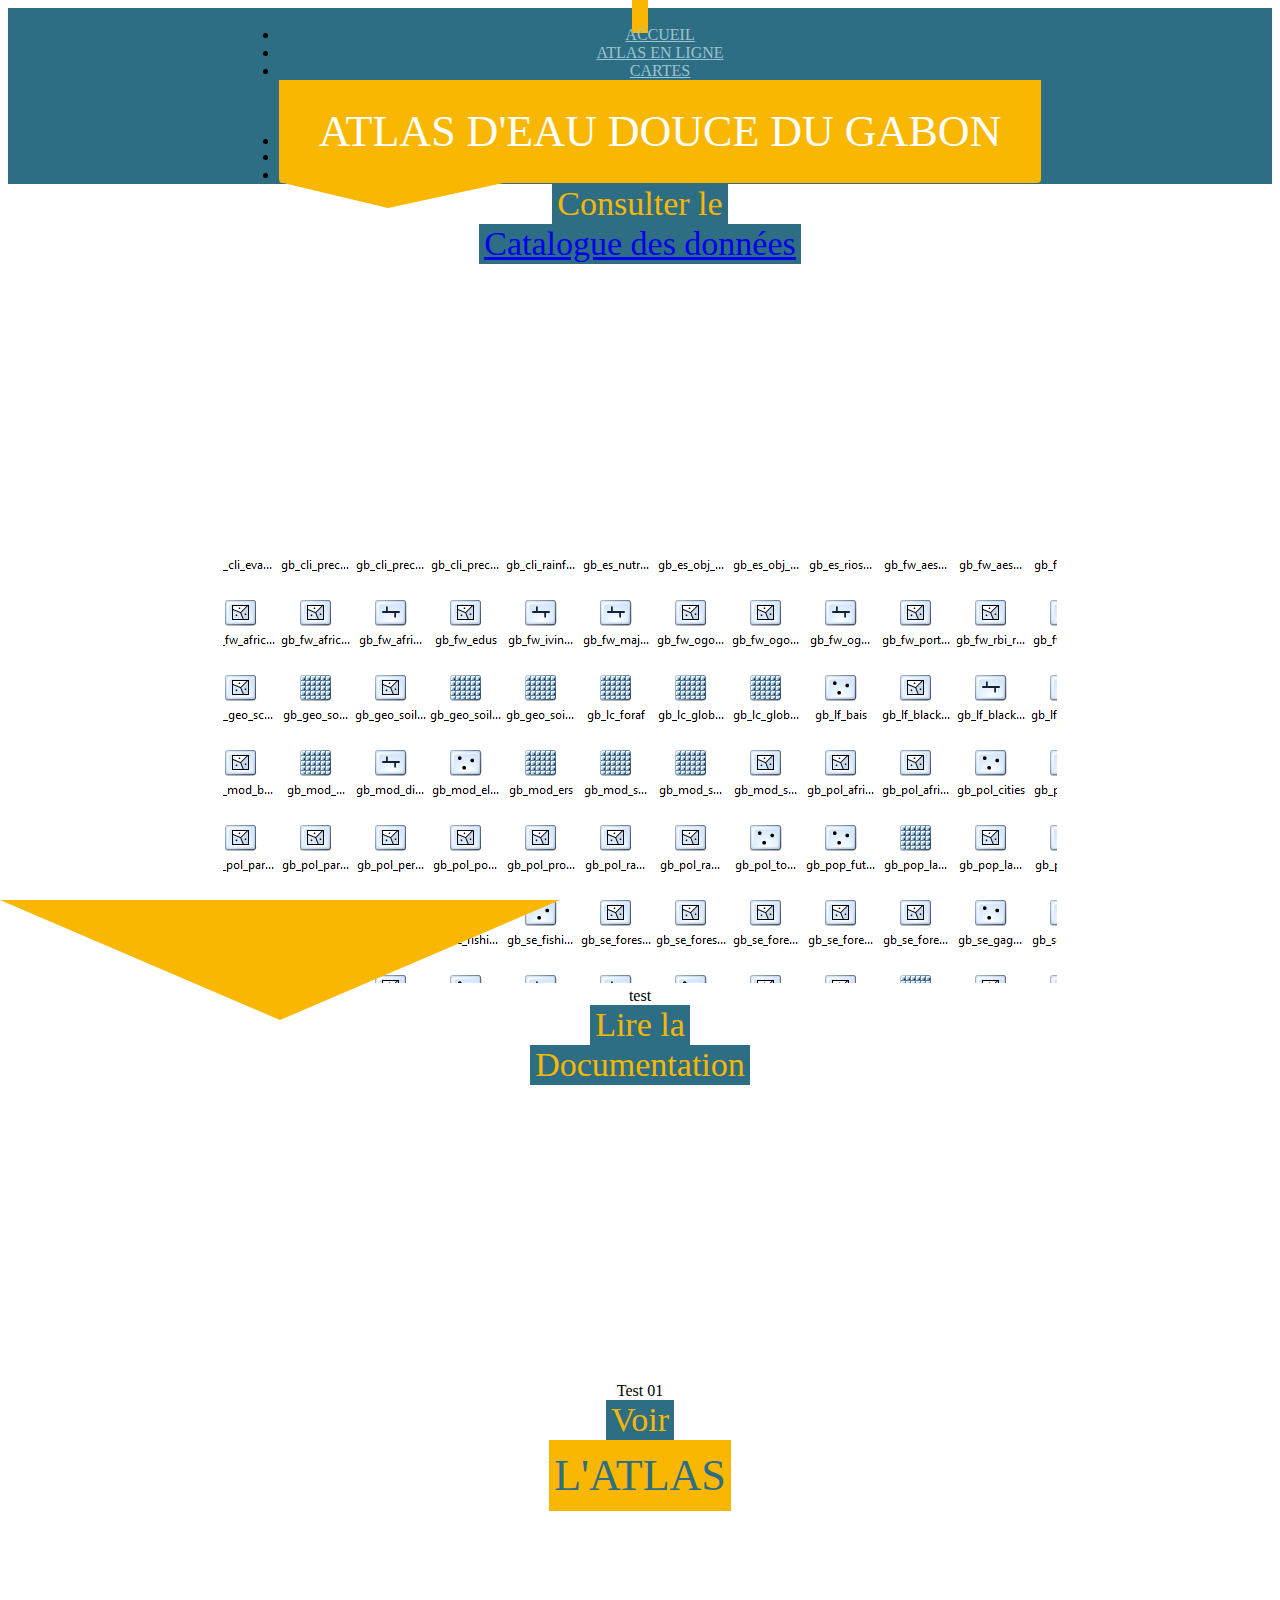
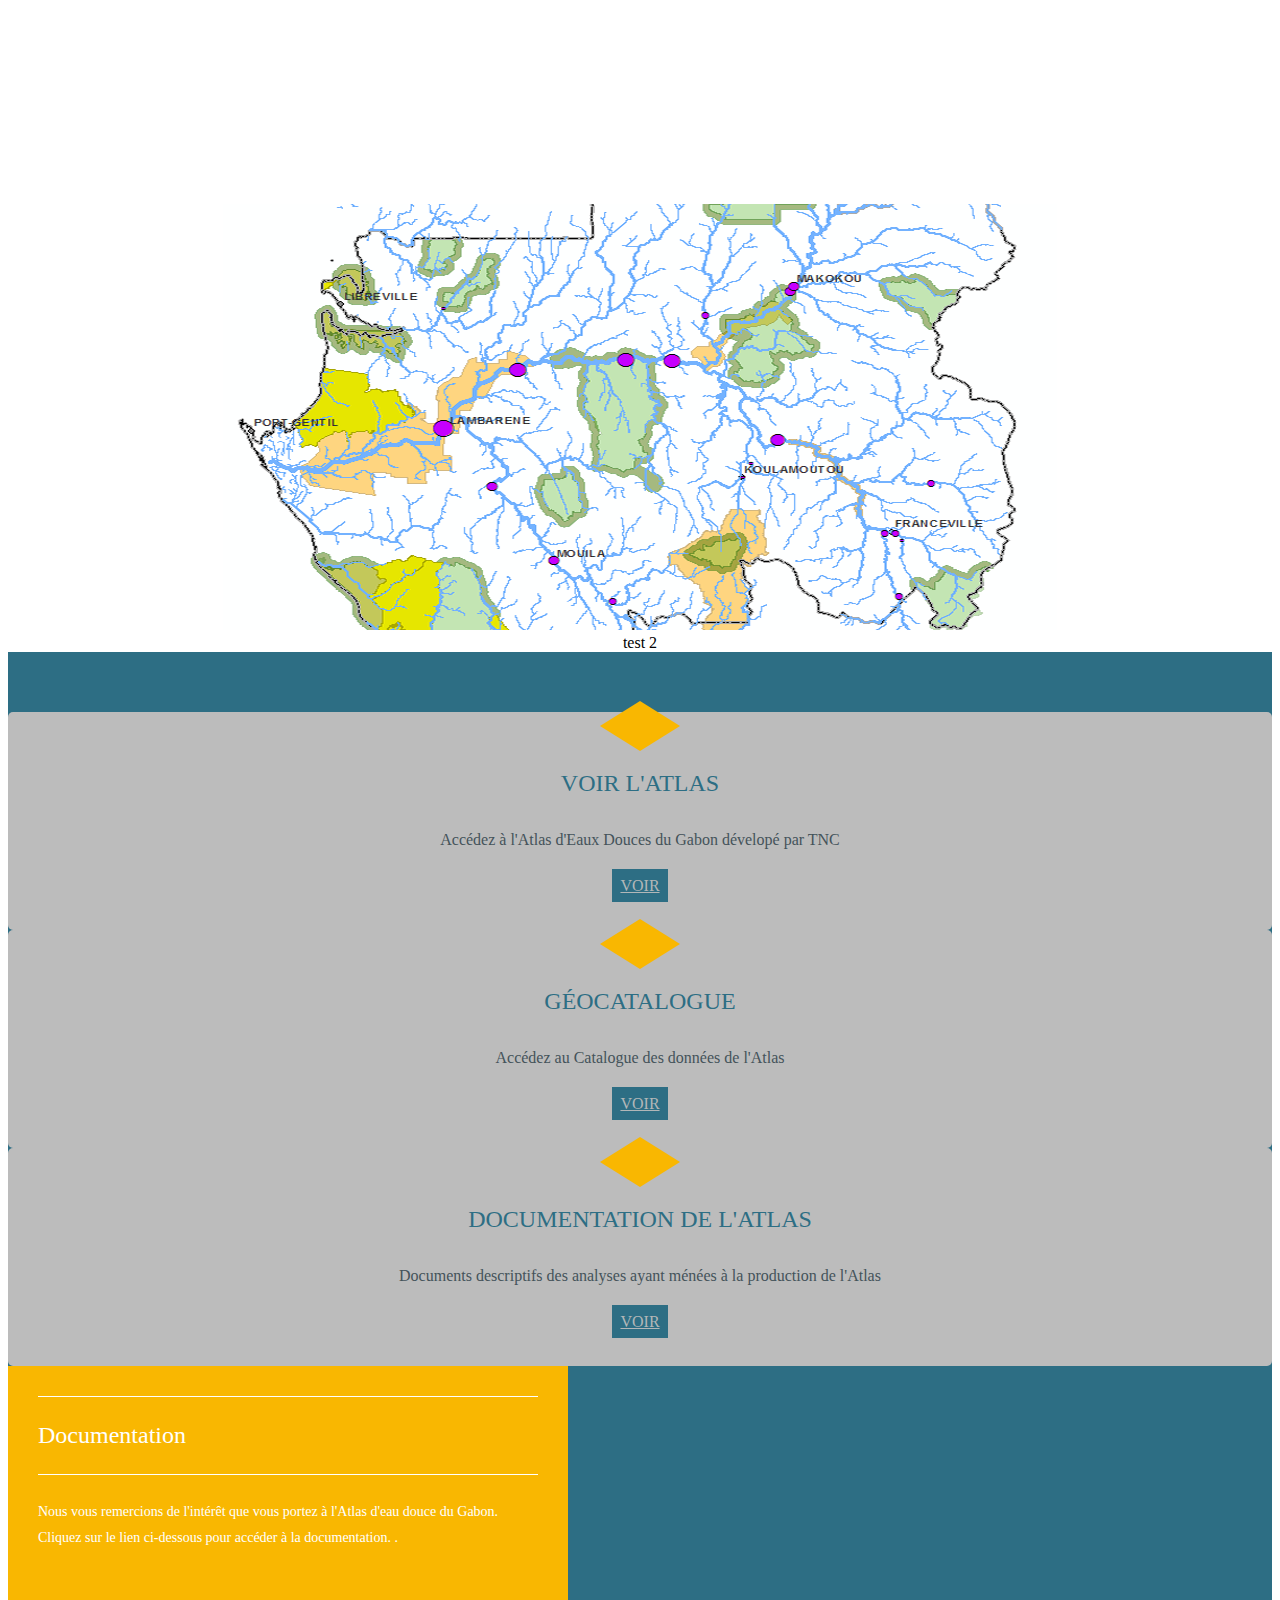
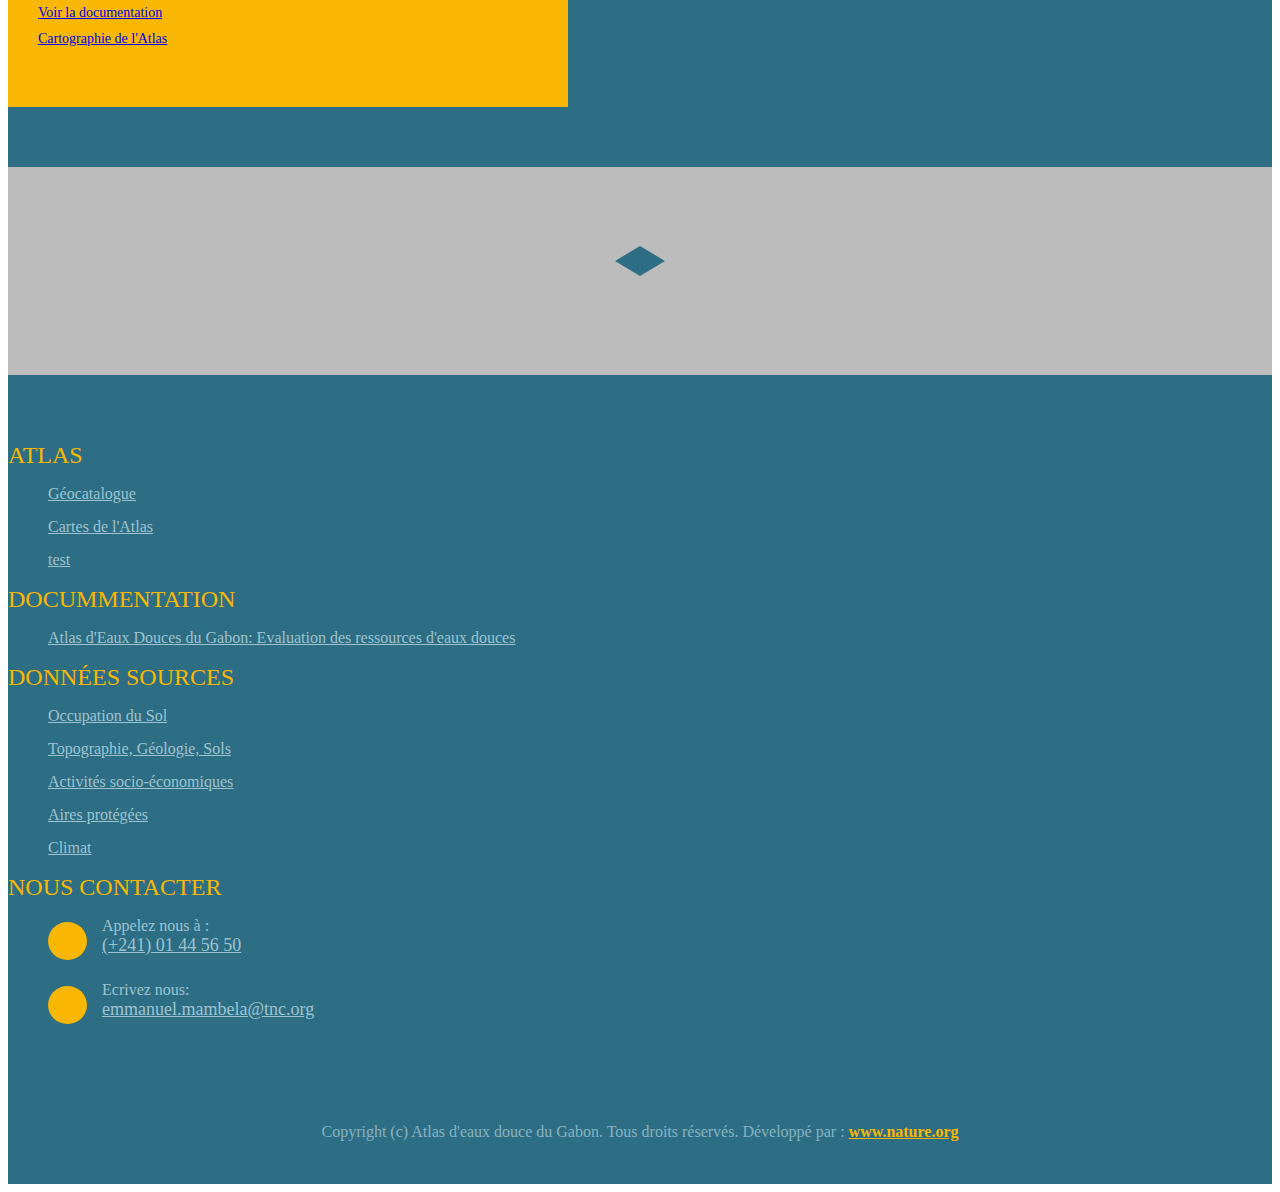
==== commit dbedbdf4: "Update index.html" ====
--- a/index.html
+++ b/index.html
@@ -62,11 +62,11 @@
                             <div class="item">
                                 <div class="carousel-caption">
                                     <h2>Consulter le</h2><br>
-                                    <h2>Catalogue des données</h2>
+                                    <h2><a href="test.html">Catalogue des données</a></h2>
                                     <div class="shadow"><img src="img/shadow.png" alt=""></div>
                                 </div>
                                 <img src="img/Catalog1.png" alt="">
-                                <h4>  test  </h4>
+                                <h4>  test </h4>
                             </div>
                             <div class="item">
                                 <div class="carousel-caption">
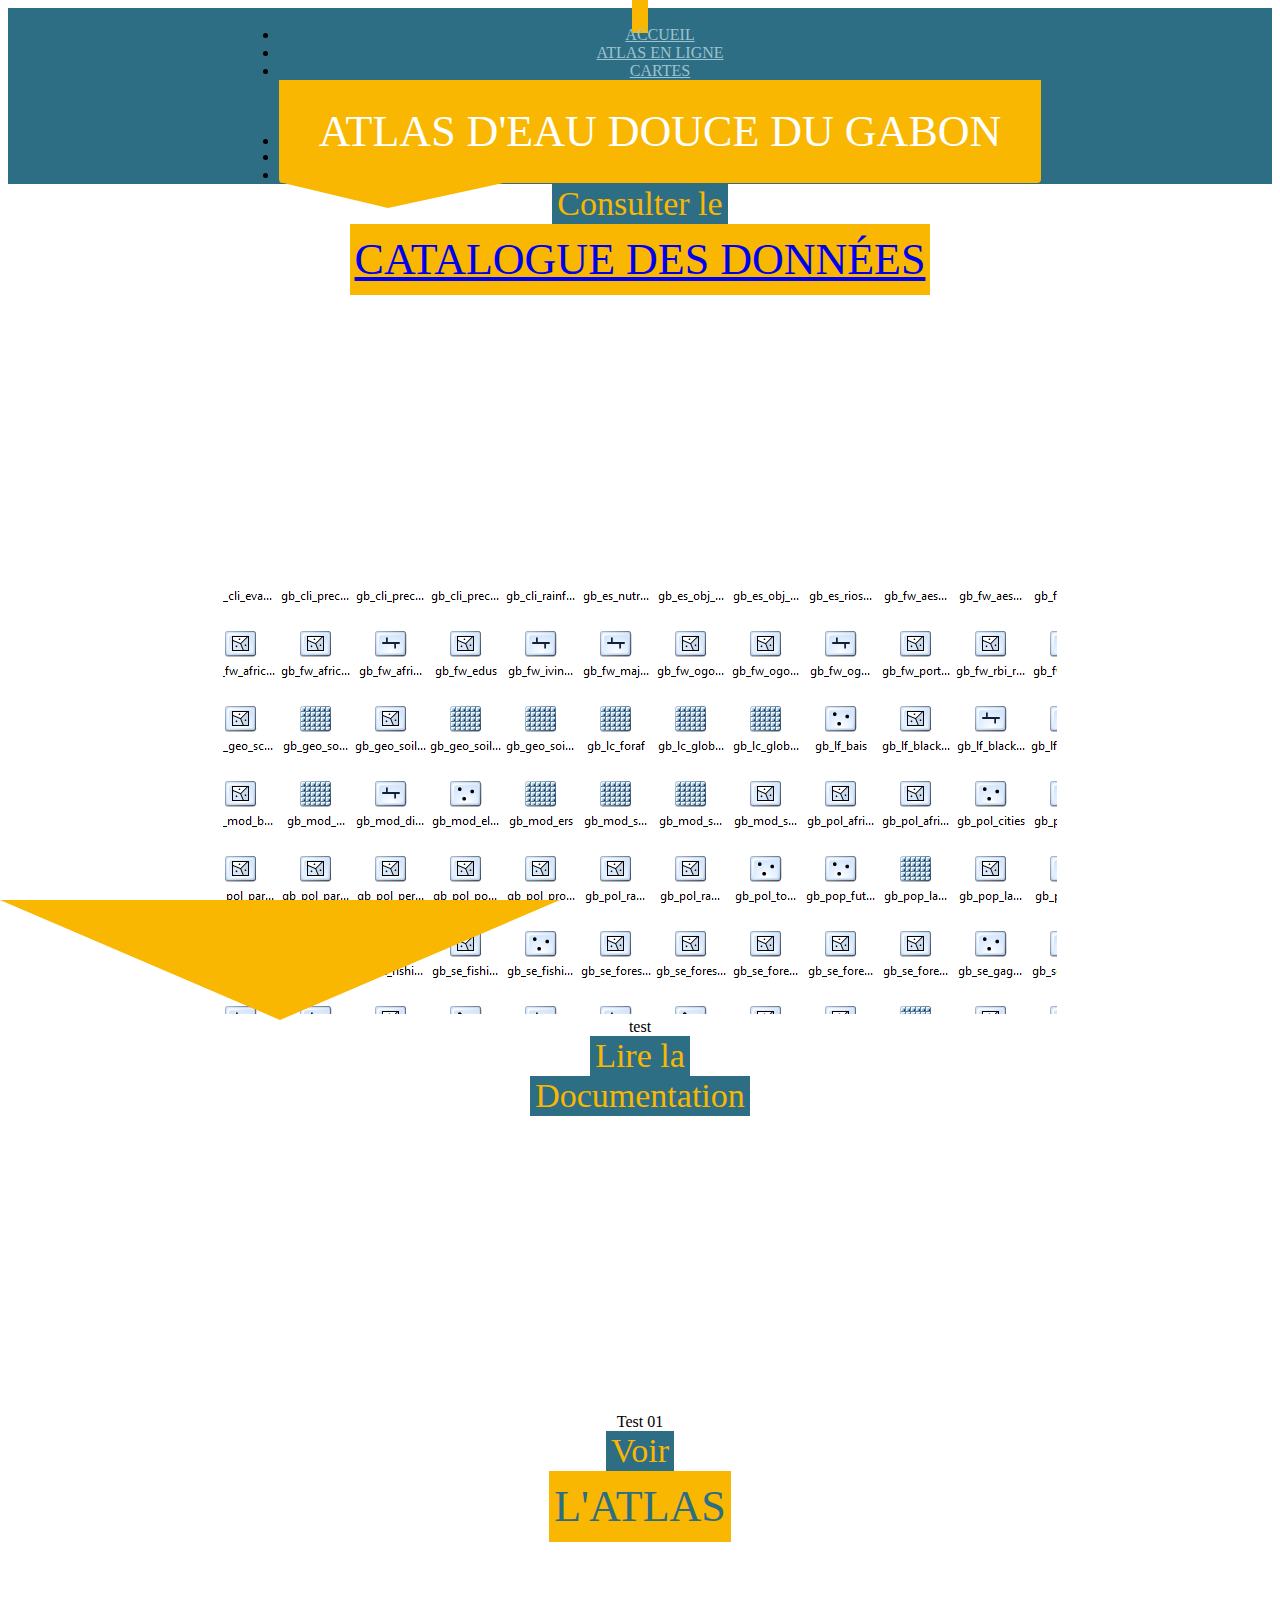
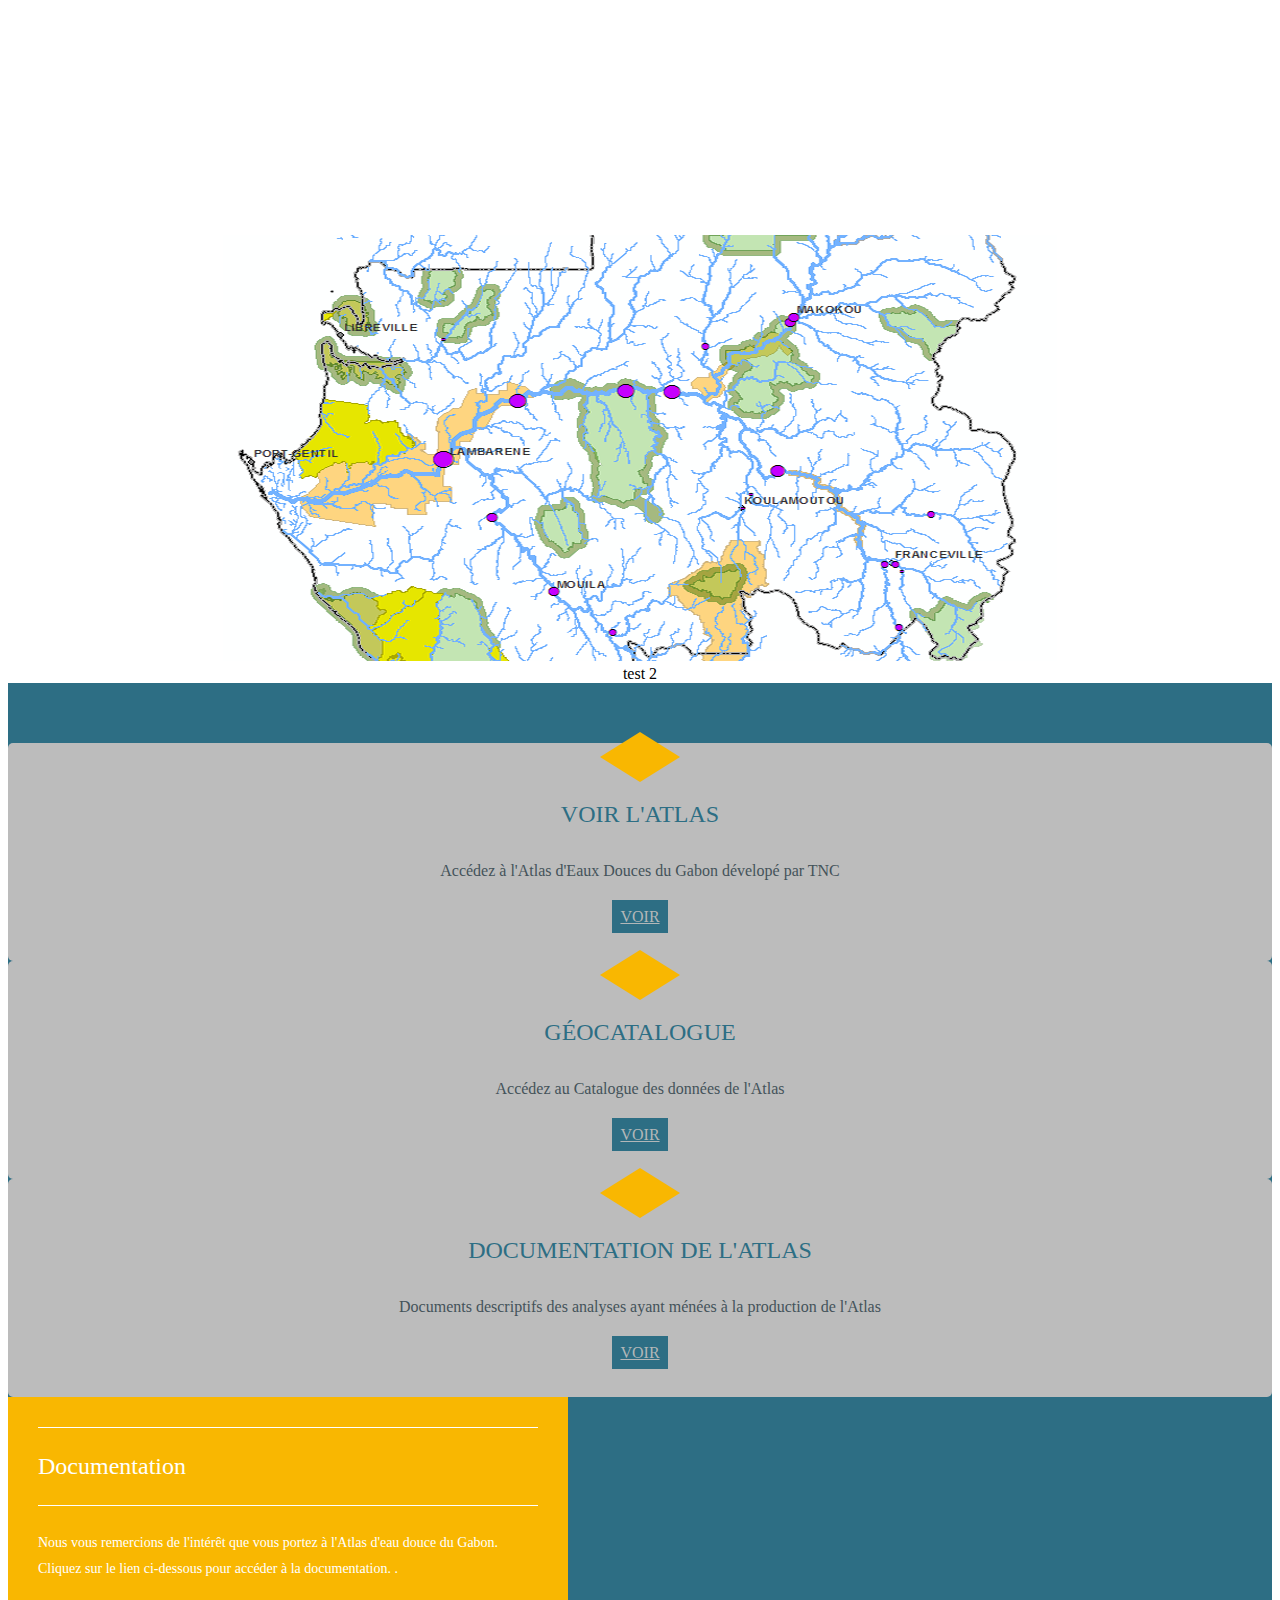
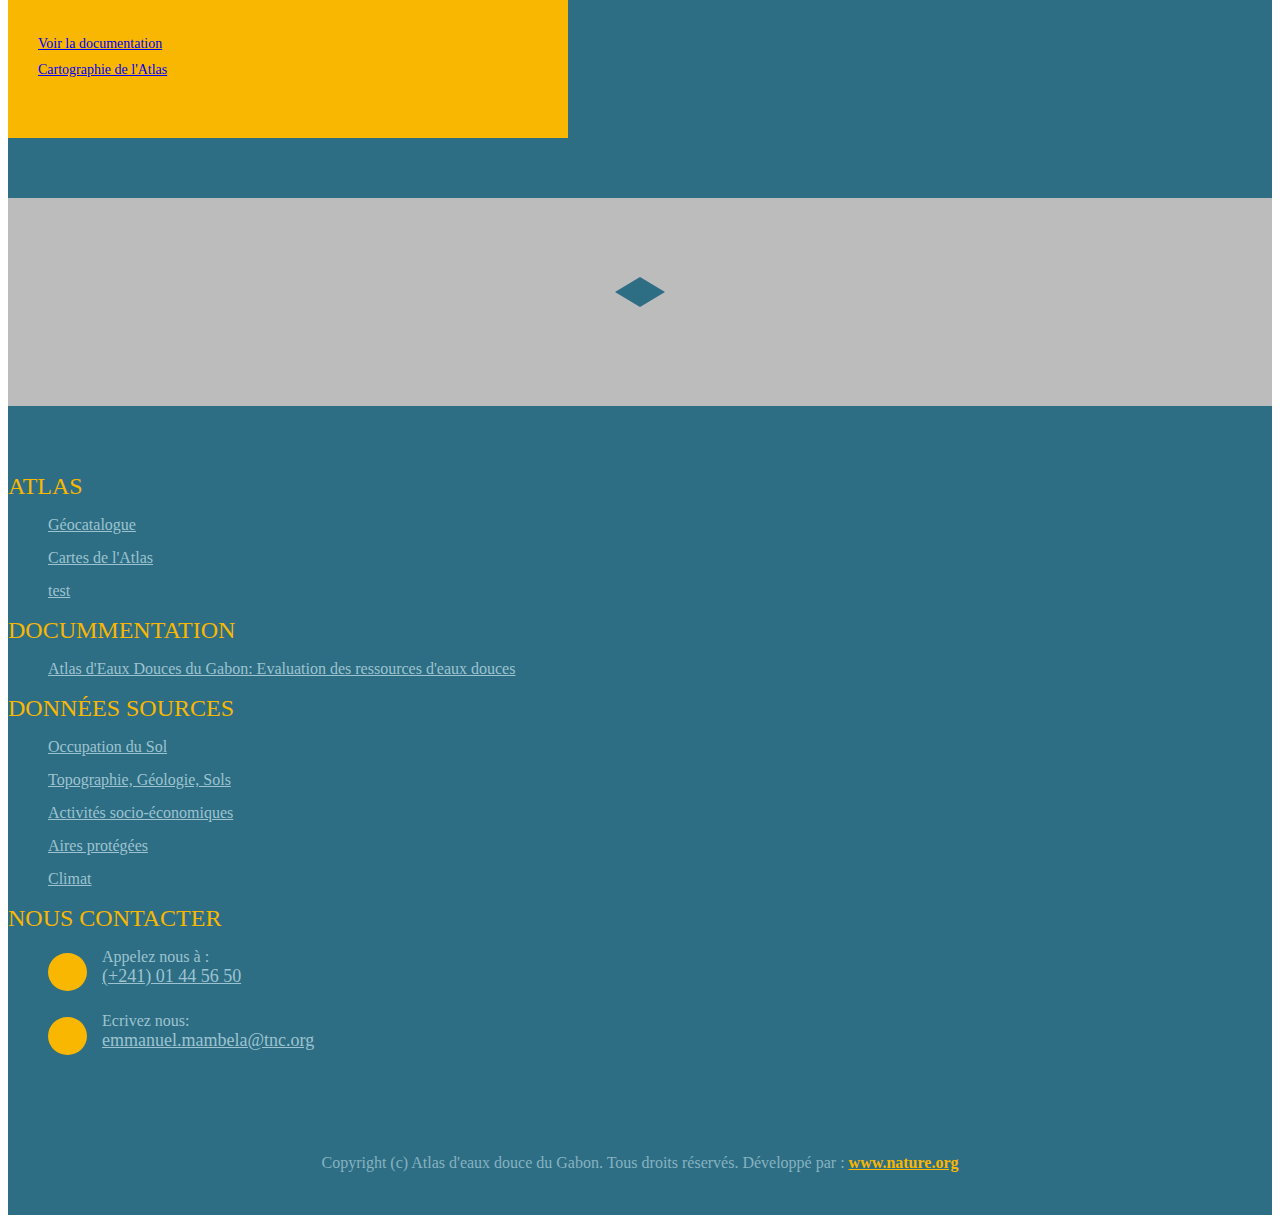
==== commit 44e51be3: "Update index.html" ====
--- a/index.html
+++ b/index.html
@@ -62,7 +62,7 @@
                             <div class="item">
                                 <div class="carousel-caption">
                                     <h2>Consulter le</h2><br>
-                                    <h2><a href="test.html">Catalogue des données</a></h2>
+                                    <h1><a href="test.html">Catalogue des données</a></h1>
                                     <div class="shadow"><img src="img/shadow.png" alt=""></div>
                                 </div>
                                 <img src="img/Catalog1.png" alt="">
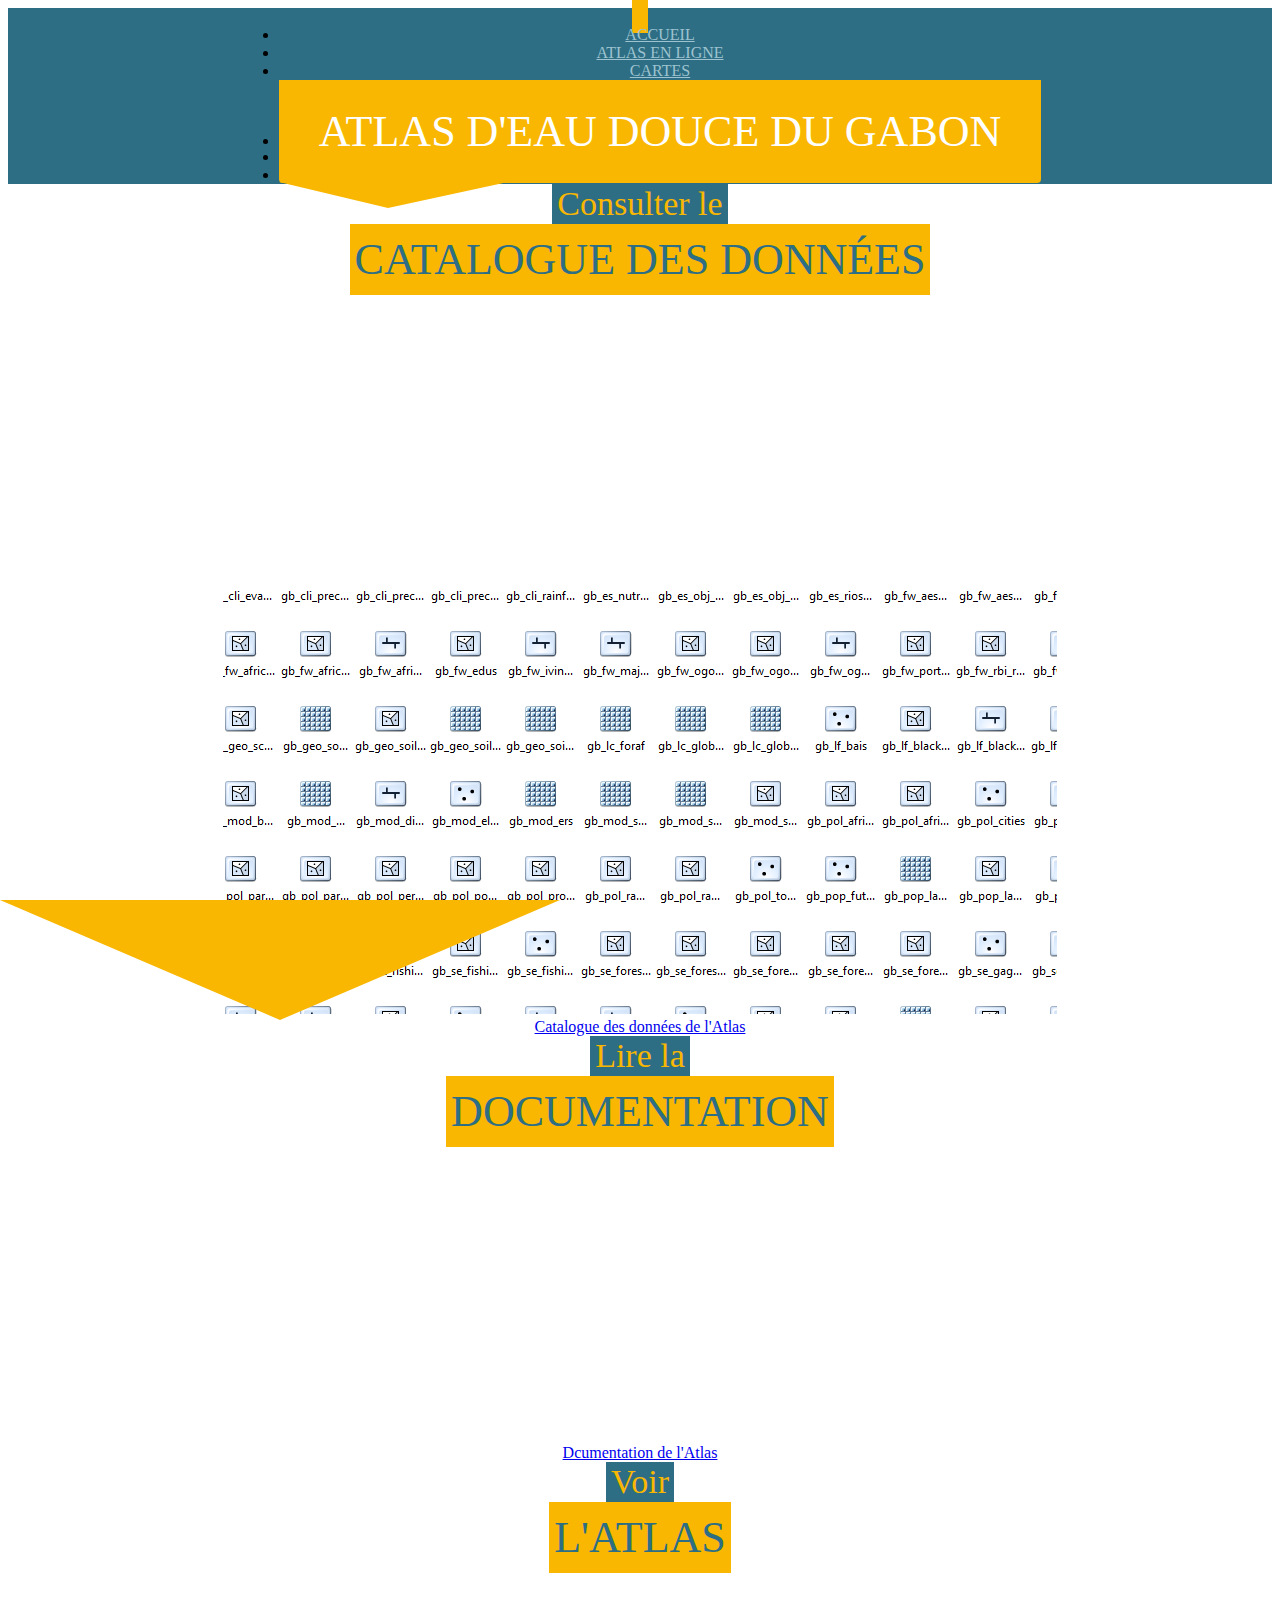
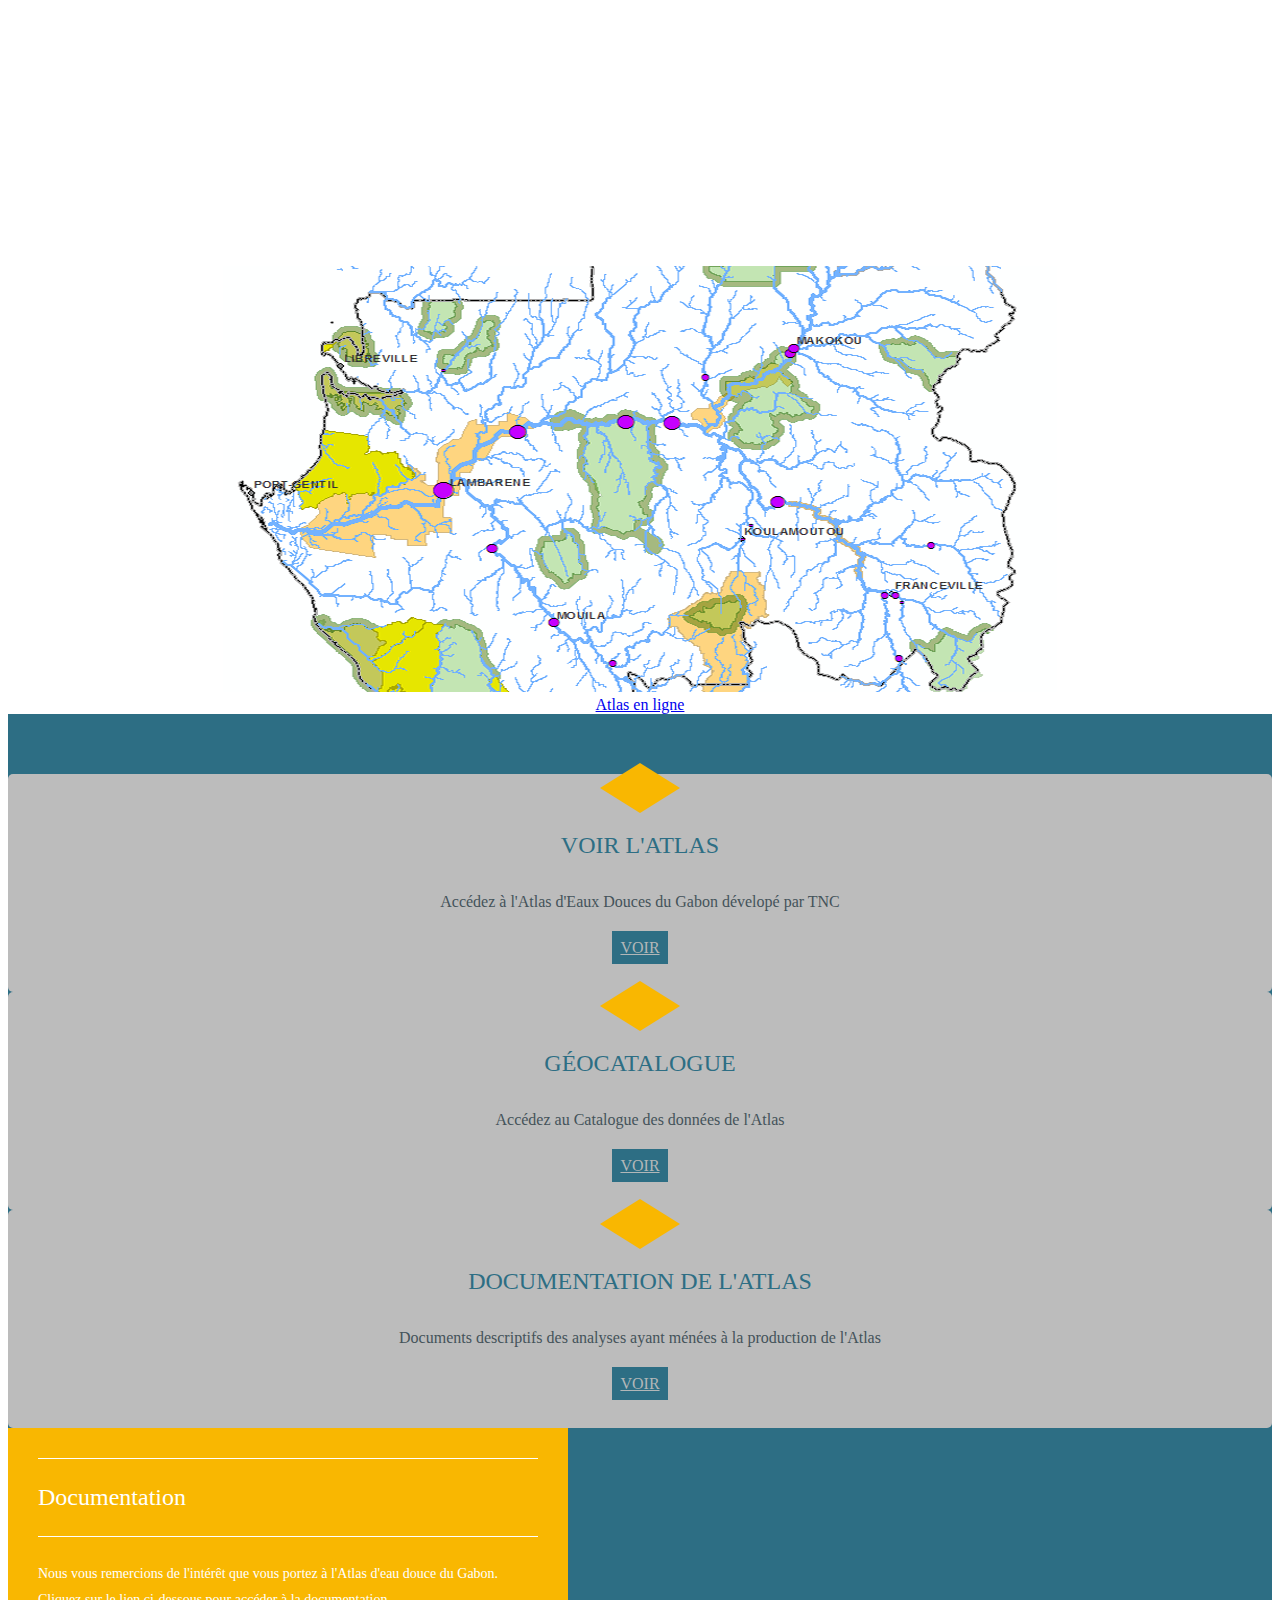
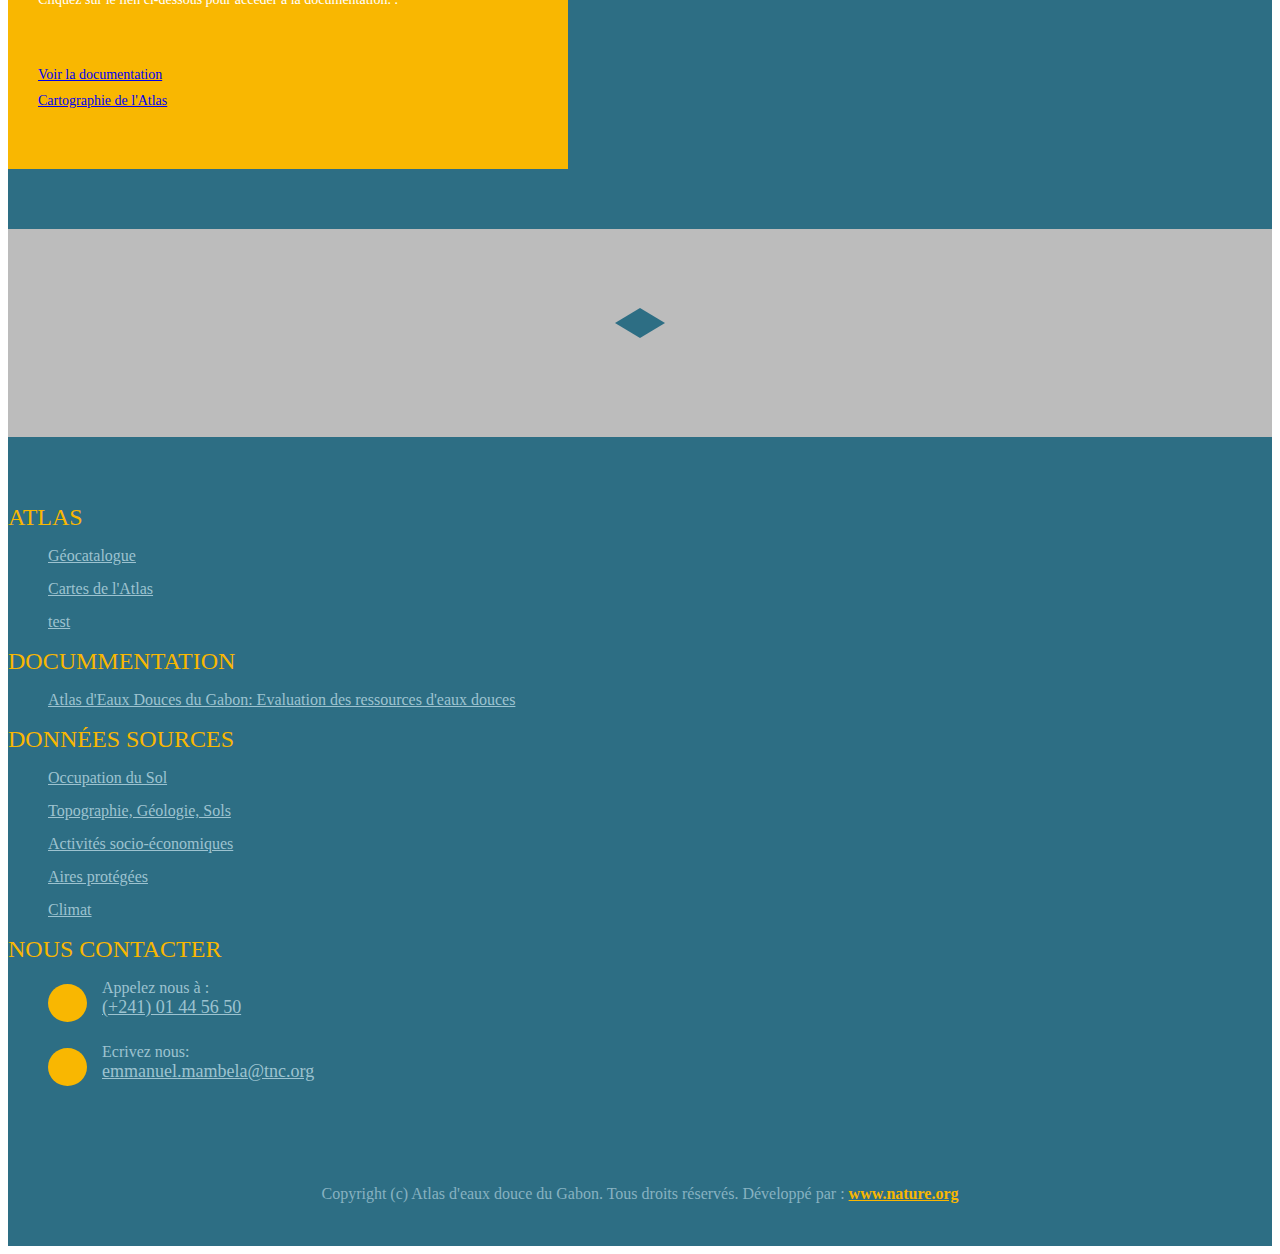
==== commit 334d550d: "Update index.html" ====
--- a/index.html
+++ b/index.html
@@ -62,20 +62,20 @@
                             <div class="item">
                                 <div class="carousel-caption">
                                     <h2>Consulter le</h2><br>
-                                    <h1><a href="test.html">Catalogue des données</a></h1>
+                                    <h1>Catalogue des données</h1>
                                     <div class="shadow"><img src="img/shadow.png" alt=""></div>
                                 </div>
                                 <img src="img/Catalog1.png" alt="">
-                                <h4>  test </h4>
+                                <h4><a href="test.html"> Catalogue des données de l'Atlas</a></h4>
                             </div>
                             <div class="item">
                                 <div class="carousel-caption">
                                     <h2>Lire la</h2><br>
-                                    <h2>Documentation</h2>
+                                    <h1>Documentation</h1>
                                     <div class="shadow"><img src="img/shadow.png" alt=""></div>
                                 </div>
                                 <img src="img/Doc_im1.png" alt="">
-                                <h4>  Test 01  </h4>
+                                <h4><a href="test.html"> Dcumentation de l'Atlas</a></h4>
                             </div>
                             <div class="item active">
                                 <div class="carousel-caption">
@@ -84,7 +84,7 @@
                                     <div class="shadow"><img src="img/shadow.png" alt=""></div>
                                 </div>
                                 <img src="img/Hydro2.png" alt="">
-                                <h4>  test 2  </h4>
+                                <h4><a href="test.html"> Atlas en ligne</a></h4>
                             </div>
                         </div>
                         <a data-slide="prev" href="#myCarousel" class="carousel-control left"><i class="fw-icon-chevron-left"></i></a>
